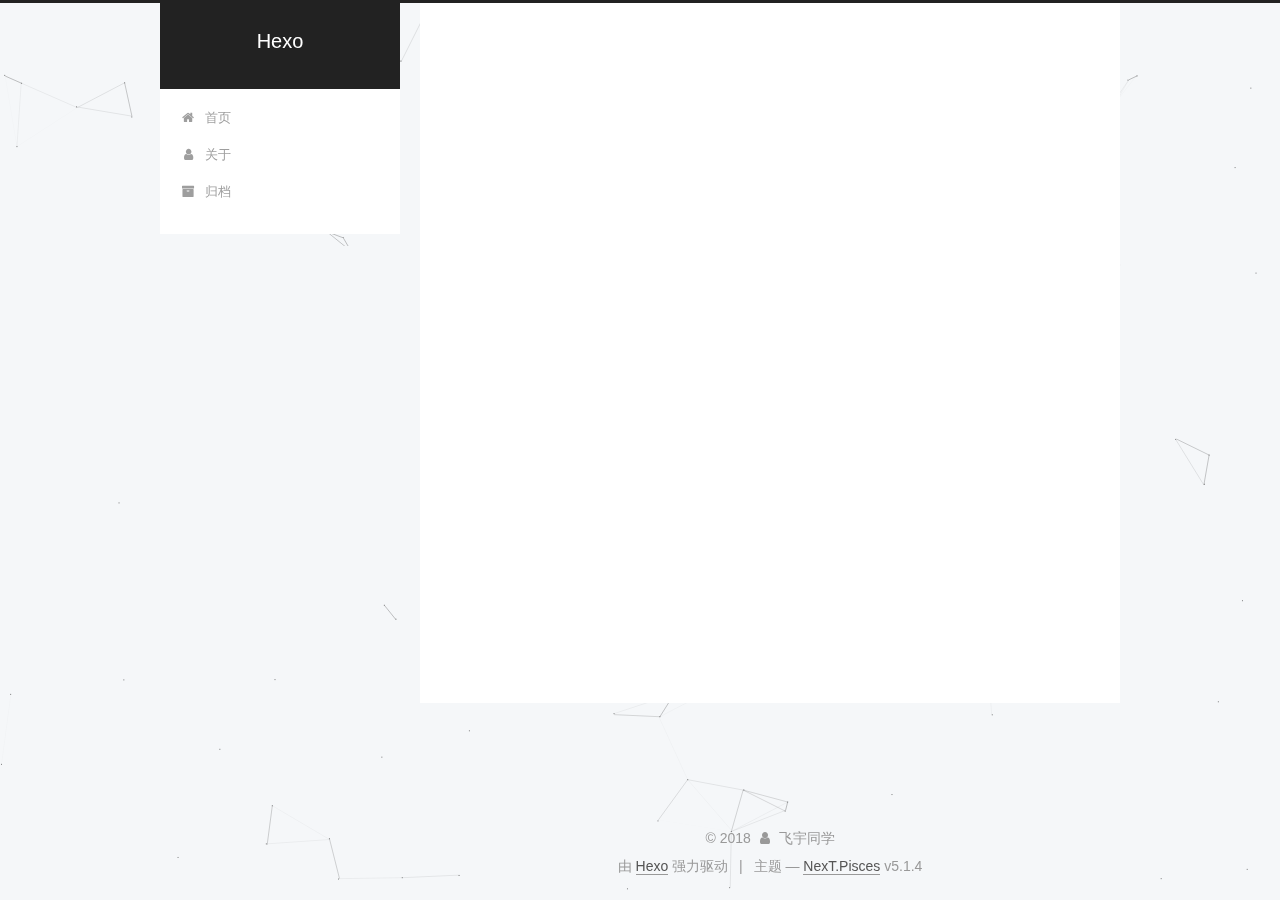
==== about/index.html @ 3fae0a6a "Site updated: 2018-05-12 20:22:41" ====
<!DOCTYPE html>



  


<html class="theme-next pisces use-motion" lang="zh-Hans">
<head>
  <meta charset="UTF-8"/>
<meta http-equiv="X-UA-Compatible" content="IE=edge" />
<meta name="viewport" content="width=device-width, initial-scale=1, maximum-scale=1"/>
<meta name="theme-color" content="#222">









<meta http-equiv="Cache-Control" content="no-transform" />
<meta http-equiv="Cache-Control" content="no-siteapp" />
















  
  
  <link href="/lib/fancybox/source/jquery.fancybox.css?v=2.1.5" rel="stylesheet" type="text/css" />







<link href="/lib/font-awesome/css/font-awesome.min.css?v=4.6.2" rel="stylesheet" type="text/css" />

<link href="/css/main.css?v=5.1.4" rel="stylesheet" type="text/css" />


  <link rel="apple-touch-icon" sizes="180x180" href="/images/apple-touch-icon-next.png?v=5.1.4">


  <link rel="icon" type="image/png" sizes="32x32" href="/images/favicon-32x32-next.png?v=5.1.4">


  <link rel="icon" type="image/png" sizes="16x16" href="/images/favicon-16x16-next.png?v=5.1.4">


  <link rel="mask-icon" href="/images/logo.svg?v=5.1.4" color="#222">





  <meta name="keywords" content="Hexo, NexT" />










<meta name="description" content="##About this place is where FeiYu writes stuffs">
<meta property="og:type" content="website">
<meta property="og:title" content="about">
<meta property="og:url" content="http://yoursite.com/about/index.html">
<meta property="og:site_name" content="Hexo">
<meta property="og:description" content="##About this place is where FeiYu writes stuffs">
<meta property="og:locale" content="zh-Hans">
<meta property="og:updated_time" content="2018-05-12T12:16:21.886Z">
<meta name="twitter:card" content="summary">
<meta name="twitter:title" content="about">
<meta name="twitter:description" content="##About this place is where FeiYu writes stuffs">



<script type="text/javascript" id="hexo.configurations">
  var NexT = window.NexT || {};
  var CONFIG = {
    root: '/',
    scheme: 'Pisces',
    version: '5.1.4',
    sidebar: {"position":"left","display":"post","offset":12,"b2t":false,"scrollpercent":false,"onmobile":false},
    fancybox: true,
    tabs: true,
    motion: {"enable":true,"async":false,"transition":{"post_block":"fadeIn","post_header":"slideDownIn","post_body":"slideDownIn","coll_header":"slideLeftIn","sidebar":"slideUpIn"}},
    duoshuo: {
      userId: '0',
      author: '博主'
    },
    algolia: {
      applicationID: '',
      apiKey: '',
      indexName: '',
      hits: {"per_page":10},
      labels: {"input_placeholder":"Search for Posts","hits_empty":"We didn't find any results for the search: ${query}","hits_stats":"${hits} results found in ${time} ms"}
    }
  };
</script>



  <link rel="canonical" href="http://yoursite.com/about/"/>





  <title>about | Hexo</title>
  








</head>

<body itemscope itemtype="http://schema.org/WebPage" lang="zh-Hans">

  
  
    
  

  <div class="container sidebar-position-left page-post-detail">
    <div class="headband"></div>

    <header id="header" class="header" itemscope itemtype="http://schema.org/WPHeader">
      <div class="header-inner"><div class="site-brand-wrapper">
  <div class="site-meta ">
    

    <div class="custom-logo-site-title">
      <a href="/"  class="brand" rel="start">
        <span class="logo-line-before"><i></i></span>
        <span class="site-title">Hexo</span>
        <span class="logo-line-after"><i></i></span>
      </a>
    </div>
      
        <p class="site-subtitle"></p>
      
  </div>

  <div class="site-nav-toggle">
    <button>
      <span class="btn-bar"></span>
      <span class="btn-bar"></span>
      <span class="btn-bar"></span>
    </button>
  </div>
</div>

<nav class="site-nav">
  

  
    <ul id="menu" class="menu">
      
        
        <li class="menu-item menu-item-home">
          <a href="/" rel="section">
            
              <i class="menu-item-icon fa fa-fw fa-home"></i> <br />
            
            首页
          </a>
        </li>
      
        
        <li class="menu-item menu-item-about">
          <a href="/about/" rel="section">
            
              <i class="menu-item-icon fa fa-fw fa-user"></i> <br />
            
            关于
          </a>
        </li>
      
        
        <li class="menu-item menu-item-archives">
          <a href="/archives/" rel="section">
            
              <i class="menu-item-icon fa fa-fw fa-archive"></i> <br />
            
            归档
          </a>
        </li>
      

      
    </ul>
  

  
</nav>



 </div>
    </header>

    <main id="main" class="main">
      <div class="main-inner">
        <div class="content-wrap">
          <div id="content" class="content">
            

  <div id="posts" class="posts-expand">
    
    
    
    <div class="post-block page">
      <header class="post-header">

	<h1 class="post-title" itemprop="name headline">about</h1>



</header>

      
      
      
      <div class="post-body">
        
        
          <p>##About</p>
<p>this place is where FeiYu writes stuffs</p>

        
      </div>
      
      
      
    </div>
    
    
    
  </div>


          </div>
          


          

  



        </div>
        
          
  
  <div class="sidebar-toggle">
    <div class="sidebar-toggle-line-wrap">
      <span class="sidebar-toggle-line sidebar-toggle-line-first"></span>
      <span class="sidebar-toggle-line sidebar-toggle-line-middle"></span>
      <span class="sidebar-toggle-line sidebar-toggle-line-last"></span>
    </div>
  </div>

  <aside id="sidebar" class="sidebar">
    
    <div class="sidebar-inner">

      

      

      <section class="site-overview-wrap sidebar-panel sidebar-panel-active">
        <div class="site-overview">
          <div class="site-author motion-element" itemprop="author" itemscope itemtype="http://schema.org/Person">
            
              <img class="site-author-image" itemprop="image"
                src="/images/smart.png"
                alt="飞宇同学" />
            
              <p class="site-author-name" itemprop="name">飞宇同学</p>
              <p class="site-description motion-element" itemprop="description">Never Give Up</p>
          </div>

          <nav class="site-state motion-element">

            
              <div class="site-state-item site-state-posts">
              
                <a href="/archives/">
              
                  <span class="site-state-item-count">2</span>
                  <span class="site-state-item-name">日志</span>
                </a>
              </div>
            

            

            

          </nav>

          

          

          
          

          
          

          

        </div>
      </section>

      

      

    </div>
  </aside>


        
      </div>
    </main>

    <footer id="footer" class="footer">
      <div class="footer-inner">
        <div class="copyright">&copy; <span itemprop="copyrightYear">2018</span>
  <span class="with-love">
    <i class="fa fa-user"></i>
  </span>
  <span class="author" itemprop="copyrightHolder">飞宇同学</span>

  
</div>


  <div class="powered-by">由 <a class="theme-link" target="_blank" href="https://hexo.io">Hexo</a> 强力驱动</div>



  <span class="post-meta-divider">|</span>



  <div class="theme-info">主题 &mdash; <a class="theme-link" target="_blank" href="https://github.com/iissnan/hexo-theme-next">NexT.Pisces</a> v5.1.4</div>




        







        
      </div>
    </footer>

    
      <div class="back-to-top">
        <i class="fa fa-arrow-up"></i>
        
      </div>
    

    

  </div>

  

<script type="text/javascript">
  if (Object.prototype.toString.call(window.Promise) !== '[object Function]') {
    window.Promise = null;
  }
</script>









  


  











  
  
    <script type="text/javascript" src="/lib/jquery/index.js?v=2.1.3"></script>
  

  
  
    <script type="text/javascript" src="/lib/fastclick/lib/fastclick.min.js?v=1.0.6"></script>
  

  
  
    <script type="text/javascript" src="/lib/jquery_lazyload/jquery.lazyload.js?v=1.9.7"></script>
  

  
  
    <script type="text/javascript" src="/lib/velocity/velocity.min.js?v=1.2.1"></script>
  

  
  
    <script type="text/javascript" src="/lib/velocity/velocity.ui.min.js?v=1.2.1"></script>
  

  
  
    <script type="text/javascript" src="/lib/fancybox/source/jquery.fancybox.pack.js?v=2.1.5"></script>
  

  
  
    <script type="text/javascript" src="/lib/canvas-nest/canvas-nest.min.js"></script>
  


  


  <script type="text/javascript" src="/js/src/utils.js?v=5.1.4"></script>

  <script type="text/javascript" src="/js/src/motion.js?v=5.1.4"></script>



  
  


  <script type="text/javascript" src="/js/src/affix.js?v=5.1.4"></script>

  <script type="text/javascript" src="/js/src/schemes/pisces.js?v=5.1.4"></script>



  
  <script type="text/javascript" src="/js/src/scrollspy.js?v=5.1.4"></script>
<script type="text/javascript" src="/js/src/post-details.js?v=5.1.4"></script>



  


  <script type="text/javascript" src="/js/src/bootstrap.js?v=5.1.4"></script>



  


  




	





  





  












  





  

  

  

  
  

  

  

  

</body>
</html>
---- css/main.css ----
/* normalize.css v3.0.2 | MIT License | git.io/normalize */
html {
  font-family: sans-serif; /* 1 */
  -ms-text-size-adjust: 100%; /* 2 */
  -webkit-text-size-adjust: 100%; /* 2 */
}
body {
  margin: 0;
}
article,
aside,
details,
figcaption,
figure,
footer,
header,
hgroup,
main,
menu,
nav,
section,
summary {
  display: block;
}
audio,
canvas,
progress,
video {
  display: inline-block; /* 1 */
  vertical-align: baseline; /* 2 */
}
audio:not([controls]) {
  display: none;
  height: 0;
}
[hidden],
template {
  display: none;
}
a {
  background-color: transparent;
}
a:active,
a:hover {
  outline: 0;
}
abbr[title] {
  border-bottom: 1px dotted;
}
b,
strong {
  font-weight: bold;
}
dfn {
  font-style: italic;
}
h1 {
  font-size: 2em;
  margin: 0.67em 0;
}
mark {
  background: #ff0;
  color: #000;
}
small {
  font-size: 80%;
}
sub,
sup {
  font-size: 75%;
  line-height: 0;
  position: relative;
  vertical-align: baseline;
}
sup {
  top: -0.5em;
}
sub {
  bottom: -0.25em;
}
img {
  border: 0;
}
svg:not(:root) {
  overflow: hidden;
}
figure {
  margin: 1em 40px;
}
hr {
  -moz-box-sizing: content-box;
  box-sizing: content-box;
  height: 0;
}
pre {
  overflow: auto;
}
code,
kbd,
pre,
samp {
  font-family: monospace, monospace;
  font-size: 1em;
}
button,
input,
optgroup,
select,
textarea {
  color: inherit; /* 1 */
  font: inherit; /* 2 */
  margin: 0; /* 3 */
}
button {
  overflow: visible;
}
button,
select {
  text-transform: none;
}
button,
html input[type="button"],
input[type="reset"],
input[type="submit"] {
  -webkit-appearance: button; /* 2 */
  cursor: pointer; /* 3 */
}
button[disabled],
html input[disabled] {
  cursor: default;
}
button::-moz-focus-inner,
input::-moz-focus-inner {
  border: 0;
  padding: 0;
}
input {
  line-height: normal;
}
input[type="checkbox"],
input[type="radio"] {
  box-sizing: border-box; /* 1 */
  padding: 0; /* 2 */
}
input[type="number"]::-webkit-inner-spin-button,
input[type="number"]::-webkit-outer-spin-button {
  height: auto;
}
input[type="search"] {
  -webkit-appearance: textfield; /* 1 */
  -moz-box-sizing: content-box;
  -webkit-box-sizing: content-box; /* 2 */
  box-sizing: content-box;
}
input[type="search"]::-webkit-search-cancel-button,
input[type="search"]::-webkit-search-decoration {
  -webkit-appearance: none;
}
fieldset {
  border: 1px solid #c0c0c0;
  margin: 0 2px;
  padding: 0.35em 0.625em 0.75em;
}
legend {
  border: 0; /* 1 */
  padding: 0; /* 2 */
}
textarea {
  overflow: auto;
}
optgroup {
  font-weight: bold;
}
table {
  border-collapse: collapse;
  border-spacing: 0;
}
td,
th {
  padding: 0;
}
::selection {
  background: #262a30;
  color: #fff;
}
body {
  position: relative;
  font-family: 'Lato', "PingFang SC", "Microsoft YaHei", sans-serif;
  font-size: 14px;
  line-height: 2;
  color: #555;
  background: #f5f7f9;
}
@media (max-width: 767px) {
  body {
    padding-right: 0 !important;
  }
}
@media (min-width: 768px) and (max-width: 991px) {
  body {
    padding-right: 0 !important;
  }
}
@media (min-width: 1600px) {
  body {
    font-size: 16px;
  }
}
h1,
h2,
h3,
h4,
h5,
h6 {
  margin: 0;
  padding: 0;
  font-weight: bold;
  line-height: 1.5;
  font-family: 'Lato', "PingFang SC", "Microsoft YaHei", sans-serif;
}
h2,
h3,
h4,
h5,
h6 {
  margin: 20px 0 15px;
}
h1 {
  font-size: 22px;
}
@media (max-width: 767px) {
  h1 {
    font-size: 18px;
  }
}
h2 {
  font-size: 20px;
}
@media (max-width: 767px) {
  h2 {
    font-size: 16px;
  }
}
h3 {
  font-size: 18px;
}
@media (max-width: 767px) {
  h3 {
    font-size: 14px;
  }
}
h4 {
  font-size: 16px;
}
@media (max-width: 767px) {
  h4 {
    font-size: 12px;
  }
}
h5 {
  font-size: 14px;
}
@media (max-width: 767px) {
  h5 {
    font-size: 10px;
  }
}
h6 {
  font-size: 12px;
}
@media (max-width: 767px) {
  h6 {
    font-size: 8px;
  }
}
p {
  margin: 0 0 20px 0;
}
a {
  color: #555;
  text-decoration: none;
  outline: none;
  border-bottom: 1px solid #999;
  word-wrap: break-word;
}
a:hover {
  color: #222;
  border-bottom-color: #222;
}
blockquote {
  margin: 0;
  padding: 0;
}
img {
  display: block;
  margin: auto;
  max-width: 100%;
  height: auto;
}
hr {
  margin: 40px 0;
  height: 3px;
  border: none;
  background-color: #ddd;
  background-image: repeating-linear-gradient(-45deg, #fff, #fff 4px, transparent 4px, transparent 8px);
}
blockquote {
  padding: 0 15px;
  color: #666;
  border-left: 4px solid #ddd;
}
blockquote cite::before {
  content: "-";
  padding: 0 5px;
}
dt {
  font-weight: 700;
}
dd {
  margin: 0;
  padding: 0;
}
kbd {
  border: 1px solid #ccc;
  border-radius: 0.2em;
  box-shadow: 0.1em 0.1em 0.2em rgba(0,0,0,0.1);
  background-color: #f9f9f9;
  font-family: inherit;
  background-image: -webkit-linear-gradient(top, #eee, #fff, #eee);
  padding: 0.1em 0.3em;
  white-space: nowrap;
}
.text-left {
  text-align: left;
}
.text-center {
  text-align: center;
}
.text-right {
  text-align: right;
}
.text-justify {
  text-align: justify;
}
.text-nowrap {
  white-space: nowrap;
}
.text-lowercase {
  text-transform: lowercase;
}
.text-uppercase {
  text-transform: uppercase;
}
.text-capitalize {
  text-transform: capitalize;
}
.center-block {
  display: block;
  margin-left: auto;
  margin-right: auto;
}
.clearfix:before,
.clearfix:after {
  content: " ";
  display: table;
}
.clearfix:after {
  clear: both;
}
.pullquote {
  width: 45%;
}
.pullquote.left {
  float: left;
  margin-left: 5px;
  margin-right: 10px;
}
.pullquote.right {
  float: right;
  margin-left: 10px;
  margin-right: 5px;
}
.affix.affix.affix {
  position: fixed;
}
.translation {
  margin-top: -20px;
  font-size: 14px;
  color: #999;
}
.scrollbar-measure {
  width: 100px;
  height: 100px;
  overflow: scroll;
  position: absolute;
  top: -9999px;
}
.use-motion .motion-element {
  opacity: 0;
}
table {
  margin: 20px 0;
  width: 100%;
  border-collapse: collapse;
  border-spacing: 0;
  border: 1px solid #ddd;
  font-size: 14px;
  table-layout: fixed;
  word-wrap: break-all;
}
table>tbody>tr:nth-of-type(odd) {
  background-color: #f9f9f9;
}
table>tbody>tr:hover {
  background-color: #f5f5f5;
}
caption,
th,
td {
  padding: 8px;
  text-align: left;
  vertical-align: middle;
  font-weight: normal;
}
th,
td {
  border-bottom: 3px solid #ddd;
  border-right: 1px solid #eee;
}
th {
  padding-bottom: 10px;
  font-weight: 700;
}
td {
  border-bottom-width: 1px;
}
html,
body {
  height: 100%;
}
.container {
  position: relative;
  min-height: 100%;
}
.header-inner {
  margin: 0 auto;
  padding: 100px 0 70px;
  width: 700px;
}
@media (min-width: 1600px) {
  .container .header-inner {
    width: 900px;
  }
}
.main {
  padding-bottom: 150px;
}
.main-inner {
  margin: 0 auto;
  width: 700px;
}
@media (min-width: 1600px) {
  .container .main-inner {
    width: 900px;
  }
}
.footer {
  position: absolute;
  left: 0;
  bottom: 0;
  width: 100%;
  min-height: 50px;
}
.footer-inner {
  box-sizing: border-box;
  margin: 20px auto;
  width: 700px;
}
@media (min-width: 1600px) {
  .container .footer-inner {
    width: 900px;
  }
}
pre,
.highlight {
  overflow: auto;
  margin: 20px 0;
  padding: 0;
  font-size: 13px;
  color: #4d4d4c;
  background: #f7f7f7;
  line-height: 1.6;
}
pre,
code {
  font-family: consolas, Menlo, "PingFang SC", "Microsoft YaHei", monospace;
}
code {
  padding: 2px 4px;
  word-wrap: break-word;
  color: #555;
  background: #eee;
  border-radius: 3px;
  font-size: 13px;
}
pre {
  padding: 10px;
}
pre code {
  padding: 0;
  color: #4d4d4c;
  background: none;
  text-shadow: none;
}
.highlight {
  border-radius: 1px;
}
.highlight pre {
  border: none;
  margin: 0;
  padding: 10px 0;
}
.highlight table {
  margin: 0;
  width: auto;
  border: none;
}
.highlight td {
  border: none;
  padding: 0;
}
.highlight figcaption {
  font-size: 1em;
  color: #4d4d4c;
  line-height: 1em;
  margin-bottom: 1em;
}
.highlight figcaption:before,
.highlight figcaption:after {
  content: " ";
  display: table;
}
.highlight figcaption:after {
  clear: both;
}
.highlight figcaption a {
  float: right;
  color: #4d4d4c;
}
.highlight figcaption a:hover {
  border-bottom-color: #4d4d4c;
}
.highlight .gutter pre {
  padding-left: 10px;
  padding-right: 10px;
  color: #869194;
  text-align: right;
  background-color: #eff2f3;
}
.highlight .code pre {
  width: 100%;
  padding-left: 10px;
  padding-right: 10px;
  background-color: #f7f7f7;
}
.highlight .line {
  height: 20px;
}
.gutter {
  -webkit-user-select: none;
  -moz-user-select: none;
  -ms-user-select: none;
  user-select: none;
}
.gist table {
  width: auto;
}
.gist table td {
  border: none;
}
pre .deletion {
  background: #fdd;
}
pre .addition {
  background: #dfd;
}
pre .meta {
  color: #8959a8;
}
pre .comment {
  color: #8e908c;
}
pre .variable,
pre .attribute,
pre .tag,
pre .regexp,
pre .ruby .constant,
pre .xml .tag .title,
pre .xml .pi,
pre .xml .doctype,
pre .html .doctype,
pre .css .id,
pre .css .class,
pre .css .pseudo {
  color: #c82829;
}
pre .number,
pre .preprocessor,
pre .built_in,
pre .literal,
pre .params,
pre .constant,
pre .command {
  color: #f5871f;
}
pre .ruby .class .title,
pre .css .rules .attribute,
pre .string,
pre .value,
pre .inheritance,
pre .header,
pre .ruby .symbol,
pre .xml .cdata,
pre .special,
pre .number,
pre .formula {
  color: #718c00;
}
pre .title,
pre .css .hexcolor {
  color: #3e999f;
}
pre .function,
pre .python .decorator,
pre .python .title,
pre .ruby .function .title,
pre .ruby .title .keyword,
pre .perl .sub,
pre .javascript .title,
pre .coffeescript .title {
  color: #4271ae;
}
pre .keyword,
pre .javascript .function {
  color: #8959a8;
}
.full-image.full-image.full-image.full-image {
  border: none;
  max-width: 100%;
  width: auto;
  margin: 20px auto 25px;
}
@media (min-width: 992px) {
  .full-image.full-image.full-image.full-image {
    max-width: none;
    width: 118%;
    margin: 0 -9%;
  }
}
.blockquote-center,
.page-home .post-type-quote blockquote,
.page-post-detail .post-type-quote blockquote {
  position: relative;
  margin: 40px 0;
  padding: 0;
  border-left: none;
  text-align: center;
}
.blockquote-center::before,
.page-home .post-type-quote blockquote::before,
.page-post-detail .post-type-quote blockquote::before,
.blockquote-center::after,
.page-home .post-type-quote blockquote::after,
.page-post-detail .post-type-quote blockquote::after {
  position: absolute;
  content: ' ';
  display: block;
  width: 100%;
  height: 24px;
  opacity: 0.2;
  background-repeat: no-repeat;
  background-position: 0 -6px;
  background-size: 22px 22px;
}
.blockquote-center::before,
.page-home .post-type-quote blockquote::before,
.page-post-detail .post-type-quote blockquote::before {
  top: -20px;
  background-image: url("../images/quote-l.svg");
  border-top: 1px solid #ccc;
}
.blockquote-center::after,
.page-home .post-type-quote blockquote::after,
.page-post-detail .post-type-quote blockquote::after {
  bottom: -20px;
  background-image: url("../images/quote-r.svg");
  border-bottom: 1px solid #ccc;
  background-position: 100% 8px;
}
.blockquote-center p,
.page-home .post-type-quote blockquote p,
.page-post-detail .post-type-quote blockquote p,
.blockquote-center div,
.page-home .post-type-quote blockquote div,
.page-post-detail .post-type-quote blockquote div {
  text-align: center;
}
.post .post-body .group-picture img {
  box-sizing: border-box;
  padding: 0 3px;
  border: none;
}
.post .group-picture-row {
  overflow: hidden;
  margin-top: 6px;
}
.post .group-picture-row:first-child {
  margin-top: 0;
}
.post .group-picture-column {
  float: left;
}
.page-post-detail .post-body .group-picture-column {
  float: none;
  margin-top: 10px;
  width: auto !important;
}
.page-post-detail .post-body .group-picture-column img {
  margin: 0 auto;
}
.page-archive .group-picture-container {
  overflow: hidden;
}
.page-archive .group-picture-row {
  float: left;
}
.page-archive .group-picture-row:first-child {
  margin-top: 6px;
}
.page-archive .group-picture-column {
  max-width: 150px;
  max-height: 150px;
}
.post-body .note {
  position: relative;
  padding: 15px;
  margin-bottom: 20px;
  border: 1px solid #eee;
  border-left-width: 5px;
  border-radius: 3px;
}
.post-body .note h2,
.post-body .note h3,
.post-body .note h4,
.post-body .note h5,
.post-body .note h6 {
  margin-top: 0;
  margin-bottom: 0;
  border-bottom: initial;
  padding-top: 0 !important;
}
.post-body .note p:first-child,
.post-body .note ul:first-child,
.post-body .note ol:first-child,
.post-body .note table:first-child,
.post-body .note pre:first-child,
.post-body .note blockquote:first-child {
  margin-top: 0;
}
.post-body .note p:last-child,
.post-body .note ul:last-child,
.post-body .note ol:last-child,
.post-body .note table:last-child,
.post-body .note pre:last-child,
.post-body .note blockquote:last-child {
  margin-bottom: 0;
}
.post-body .note.default {
  border-left-color: #777;
}
.post-body .note.default h2,
.post-body .note.default h3,
.post-body .note.default h4,
.post-body .note.default h5,
.post-body .note.default h6 {
  color: #777;
}
.post-body .note.primary {
  border-left-color: #6f42c1;
}
.post-body .note.primary h2,
.post-body .note.primary h3,
.post-body .note.primary h4,
.post-body .note.primary h5,
.post-body .note.primary h6 {
  color: #6f42c1;
}
.post-body .note.info {
  border-left-color: #428bca;
}
.post-body .note.info h2,
.post-body .note.info h3,
.post-body .note.info h4,
.post-body .note.info h5,
.post-body .note.info h6 {
  color: #428bca;
}
.post-body .note.success {
  border-left-color: #5cb85c;
}
.post-body .note.success h2,
.post-body .note.success h3,
.post-body .note.success h4,
.post-body .note.success h5,
.post-body .note.success h6 {
  color: #5cb85c;
}
.post-body .note.warning {
  border-left-color: #f0ad4e;
}
.post-body .note.warning h2,
.post-body .note.warning h3,
.post-body .note.warning h4,
.post-body .note.warning h5,
.post-body .note.warning h6 {
  color: #f0ad4e;
}
.post-body .note.danger {
  border-left-color: #d9534f;
}
.post-body .note.danger h2,
.post-body .note.danger h3,
.post-body .note.danger h4,
.post-body .note.danger h5,
.post-body .note.danger h6 {
  color: #d9534f;
}
.post-body .label {
  display: inline;
  padding: 0 2px;
  white-space: nowrap;
}
.post-body .label.default {
  background-color: #f0f0f0;
}
.post-body .label.primary {
  background-color: #efe6f7;
}
.post-body .label.info {
  background-color: #e5f2f8;
}
.post-body .label.success {
  background-color: #e7f4e9;
}
.post-body .label.warning {
  background-color: #fcf6e1;
}
.post-body .label.danger {
  background-color: #fae8eb;
}
.post-body .tabs {
  position: relative;
  display: block;
  margin-bottom: 20px;
  padding-top: 10px;
}
.post-body .tabs ul.nav-tabs {
  margin: 0;
  padding: 0;
  display: flex;
  margin-bottom: -1px;
}
@media (max-width: 413px) {
  .post-body .tabs ul.nav-tabs {
    display: block;
    margin-bottom: 5px;
  }
}
.post-body .tabs ul.nav-tabs li.tab {
  list-style-type: none !important;
  margin: 0 0.25em 0 0;
  border-top: 3px solid transparent;
  border-left: 1px solid transparent;
  border-right: 1px solid transparent;
}
@media (max-width: 413px) {
  .post-body .tabs ul.nav-tabs li.tab {
    margin: initial;
    border-top: 1px solid transparent;
    border-left: 3px solid transparent;
    border-right: 1px solid transparent;
    border-bottom: 1px solid transparent;
  }
}
.post-body .tabs ul.nav-tabs li.tab a {
  outline: 0;
  border-bottom: initial;
  display: block;
  line-height: 1.8em;
  padding: 0.25em 0.75em;
  transition-duration: 0.2s;
  transition-timing-function: ease-out;
  transition-delay: 0s;
}
.post-body .tabs ul.nav-tabs li.tab a i {
  width: 1.285714285714286em;
}
.post-body .tabs ul.nav-tabs li.tab.active {
  border-top: 3px solid #fc6423;
  border-left: 1px solid #ddd;
  border-right: 1px solid #ddd;
  background-color: #fff;
}
@media (max-width: 413px) {
  .post-body .tabs ul.nav-tabs li.tab.active {
    border-top: 1px solid #ddd;
    border-left: 3px solid #fc6423;
    border-right: 1px solid #ddd;
    border-bottom: 1px solid #ddd;
  }
}
.post-body .tabs ul.nav-tabs li.tab.active a {
  cursor: default;
  color: #555;
}
.post-body .tabs .tab-content {
  background-color: #fff;
}
.post-body .tabs .tab-content .tab-pane {
  border: 1px solid #ddd;
  padding: 20px 20px 0 20px;
}
.post-body .tabs .tab-content .tab-pane:not(.active) {
  display: none !important;
}
.post-body .tabs .tab-content .tab-pane.active {
  display: block !important;
}
.btn {
  display: inline-block;
  padding: 0 20px;
  font-size: 14px;
  color: #555;
  background: #fff;
  border: 2px solid #555;
  text-decoration: none;
  border-radius: 2px;
  transition-property: background-color;
  transition-duration: 0.2s;
  transition-timing-function: ease-in-out;
  transition-delay: 0s;
  line-height: 2;
}
.btn:hover {
  border-color: #222;
  color: #fff;
  background: #222;
}
.btn +.btn {
  margin: 0 0 8px 8px;
}
.btn .fa-fw {
  width: 1.285714285714286em;
  text-align: left;
}
.btn-bar {
  display: block;
  width: 22px;
  height: 2px;
  background: #555;
  border-radius: 1px;
}
.btn-bar+.btn-bar {
  margin-top: 4px;
}
.pagination {
  margin: 120px 0 40px;
  text-align: center;
  border-top: 1px solid #eee;
}
.page-number-basic,
.pagination .prev,
.pagination .next,
.pagination .page-number,
.pagination .space {
  display: inline-block;
  position: relative;
  top: -1px;
  margin: 0 10px;
  padding: 0 11px;
}
@media (max-width: 767px) {
  .page-number-basic,
  .pagination .prev,
  .pagination .next,
  .pagination .page-number,
  .pagination .space {
    margin: 0 5px;
  }
}
.pagination .prev,
.pagination .next,
.pagination .page-number {
  border-bottom: 0;
  border-top: 1px solid #eee;
  transition-property: border-color;
  transition-duration: 0.2s;
  transition-timing-function: ease-in-out;
  transition-delay: 0s;
}
.pagination .prev:hover,
.pagination .next:hover,
.pagination .page-number:hover {
  border-top-color: #222;
}
.pagination .space {
  padding: 0;
  margin: 0;
}
.pagination .prev {
  margin-left: 0;
}
.pagination .next {
  margin-right: 0;
}
.pagination .page-number.current {
  color: #fff;
  background: #ccc;
  border-top-color: #ccc;
}
@media (max-width: 767px) {
  .pagination {
    border-top: none;
  }
  .pagination .prev,
  .pagination .next,
  .pagination .page-number {
    margin-bottom: 10px;
    border-top: 0;
    border-bottom: 1px solid #eee;
    padding: 0 10px;
  }
  .pagination .prev:hover,
  .pagination .next:hover,
  .pagination .page-number:hover {
    border-bottom-color: #222;
  }
}
.comments {
  margin: 60px 20px 0;
}
.tag-cloud {
  text-align: center;
}
.tag-cloud a {
  display: inline-block;
  margin: 10px;
}
.back-to-top {
  box-sizing: border-box;
  position: fixed;
  bottom: -100px;
  right: 30px;
  z-index: 1050;
  padding: 0 6px;
  width: 24px;
  background: #222;
  font-size: 12px;
  opacity: 0.6;
  color: #fff;
  cursor: pointer;
  text-align: center;
  -webkit-transform: translateZ(0);
  transition-property: bottom;
  transition-duration: 0.2s;
  transition-timing-function: ease-in-out;
  transition-delay: 0s;
}
@media (min-width: 768px) and (max-width: 991px) {
  .back-to-top {
    display: none !important;
  }
}
@media (max-width: 767px) {
  .back-to-top {
    display: none !important;
  }
}
.back-to-top.back-to-top-on {
  bottom: 30px;
}
.header {
  background: transparent;
}
.header-inner {
  position: relative;
}
.headband {
  height: 3px;
  background: #222;
}
.site-meta {
  margin: 0;
  text-align: center;
}
@media (max-width: 767px) {
  .site-meta {
    text-align: center;
  }
}
.brand {
  position: relative;
  display: inline-block;
  padding: 0 40px;
  color: #fff;
  background: #222;
  border-bottom: none;
}
.brand:hover {
  color: #fff;
}
.logo {
  display: inline-block;
  margin-right: 5px;
  line-height: 36px;
  vertical-align: top;
}
.site-title {
  display: inline-block;
  vertical-align: top;
  line-height: 36px;
  font-size: 20px;
  font-weight: normal;
  font-family: 'Lato', "PingFang SC", "Microsoft YaHei", sans-serif;
}
.site-subtitle {
  margin-top: 10px;
  font-size: 13px;
  color: #ddd;
}
.use-motion .brand {
  opacity: 0;
}
.use-motion .logo,
.use-motion .site-title,
.use-motion .site-subtitle {
  opacity: 0;
  position: relative;
  top: -10px;
}
.site-nav-toggle {
  display: none;
  position: absolute;
  top: 10px;
  left: 10px;
}
@media (max-width: 767px) {
  .site-nav-toggle {
    display: block;
  }
}
.site-nav-toggle button {
  margin-top: 2px;
  padding: 9px 10px;
  background: transparent;
  border: none;
}
@media (max-width: 767px) {
  .site-nav {
    display: none;
    margin: 0 -10px;
    padding: 0 10px;
    clear: both;
    border-top: 1px solid #ddd;
  }
}
@media (min-width: 768px) and (max-width: 991px) {
  .site-nav {
    display: block !important;
  }
}
@media (min-width: 992px) {
  .site-nav {
    display: block !important;
  }
}
.menu {
  margin-top: 20px;
  padding-left: 0;
  text-align: center;
}
.menu .menu-item {
  display: inline-block;
  margin: 0 10px;
  list-style: none;
}
@media screen and (max-width: 767px) {
  .menu .menu-item {
    margin-top: 10px;
  }
}
.menu .menu-item a {
  display: block;
  font-size: 13px;
  line-height: inherit;
  border-bottom: 1px solid transparent;
  transition-property: border-color;
  transition-duration: 0.2s;
  transition-timing-function: ease-in-out;
  transition-delay: 0s;
}
.menu .menu-item a:hover,
.menu-item-active a {
  border-bottom-color: #222;
}
.menu .menu-item .fa {
  margin-right: 5px;
}
.use-motion .menu-item {
  opacity: 0;
}
.post-body {
  font-family: 'Lato', "PingFang SC", "Microsoft YaHei", sans-serif;
}
@media (max-width: 767px) {
  .post-body {
    word-break: break-word;
  }
}
.post-body .fancybox img {
  display: block !important;
  margin: 0 auto;
  cursor: pointer;
  cursor: zoom-in;
  cursor: -webkit-zoom-in;
}
.post-body .image-caption,
.post-body .figure .caption {
  margin: -20px auto 15px;
  text-align: center;
  font-size: 14px;
  color: #999;
  font-weight: bold;
  line-height: 1;
}
.post-sticky-flag {
  display: inline-block;
  font-size: 16px;
  -ms-transform: rotate(30deg);
  -webkit-transform: rotate(30deg);
  -moz-transform: rotate(30deg);
  -ms-transform: rotate(30deg);
  -o-transform: rotate(30deg);
  transform: rotate(30deg);
}
.use-motion .post-block,
.use-motion .pagination,
.use-motion .comments {
  opacity: 0;
}
.use-motion .post-header {
  opacity: 0;
}
.use-motion .post-body {
  opacity: 0;
}
.use-motion .collection-title {
  opacity: 0;
}
.posts-expand {
  padding-top: 40px;
}
@media (max-width: 767px) {
  .posts-expand {
    margin: 0 20px;
  }
  .post-body pre .gutter pre {
    padding-right: 10px;
  }
  .post-body .highlight {
    margin-left: 0px;
    margin-right: 0px;
    padding: 0;
  }
  .post-body .highlight .gutter pre {
    padding-right: 10px;
  }
}
@media (min-width: 992px) {
  .posts-expand .post-body {
    text-align: justify;
  }
}
.posts-expand .post-body h2,
.posts-expand .post-body h3,
.posts-expand .post-body h4,
.posts-expand .post-body h5,
.posts-expand .post-body h6 {
  padding-top: 10px;
}
.posts-expand .post-body h2 .header-anchor,
.posts-expand .post-body h3 .header-anchor,
.posts-expand .post-body h4 .header-anchor,
.posts-expand .post-body h5 .header-anchor,
.posts-expand .post-body h6 .header-anchor {
  float: right;
  margin-left: 10px;
  color: #ccc;
  border-bottom-style: none;
  visibility: hidden;
}
.posts-expand .post-body h2 .header-anchor:hover,
.posts-expand .post-body h3 .header-anchor:hover,
.posts-expand .post-body h4 .header-anchor:hover,
.posts-expand .post-body h5 .header-anchor:hover,
.posts-expand .post-body h6 .header-anchor:hover {
  color: inherit;
}
.posts-expand .post-body h2:hover .header-anchor,
.posts-expand .post-body h3:hover .header-anchor,
.posts-expand .post-body h4:hover .header-anchor,
.posts-expand .post-body h5:hover .header-anchor,
.posts-expand .post-body h6:hover .header-anchor {
  visibility: visible;
}
.posts-expand .post-body ul li {
  list-style: circle;
}
.posts-expand .post-body img {
  box-sizing: border-box;
  margin: auto;
  padding: 3px;
  border: 1px solid #ddd;
}
.posts-expand .post-body .fancybox img {
  margin: 0 auto 25px;
}
@media (max-width: 767px) {
  .posts-collapse {
    margin: 0 20px;
  }
  .posts-collapse .post-title,
  .posts-collapse .post-meta {
    display: block;
    width: auto;
    text-align: left;
  }
}
.posts-collapse {
  position: relative;
  z-index: 1010;
  margin-left: 55px;
}
.posts-collapse::after {
  content: " ";
  position: absolute;
  top: 20px;
  left: 0;
  margin-left: -2px;
  width: 4px;
  height: 100%;
  background: #f5f5f5;
  z-index: -1;
}
@media (max-width: 767px) {
  .posts-collapse {
    margin: 0 20px;
  }
}
.posts-collapse .collection-title {
  position: relative;
  margin: 60px 0;
}
.posts-collapse .collection-title h1,
.posts-collapse .collection-title h2 {
  margin-left: 20px;
}
.posts-collapse .collection-title small {
  color: #bbb;
  margin-left: 5px;
}
.posts-collapse .collection-title::before {
  content: " ";
  position: absolute;
  left: 0;
  top: 50%;
  margin-left: -4px;
  margin-top: -4px;
  width: 8px;
  height: 8px;
  background: #bbb;
  border-radius: 50%;
}
.posts-collapse .post {
  margin: 30px 0;
}
.posts-collapse .post-header {
  position: relative;
  transition-duration: 0.2s;
  transition-timing-function: ease-in-out;
  transition-delay: 0s;
  transition-property: border;
  border-bottom: 1px dashed #ccc;
}
.posts-collapse .post-header::before {
  content: " ";
  position: absolute;
  left: 0;
  top: 12px;
  width: 6px;
  height: 6px;
  margin-left: -4px;
  background: #bbb;
  border-radius: 50%;
  border: 1px solid #fff;
  transition-duration: 0.2s;
  transition-timing-function: ease-in-out;
  transition-delay: 0s;
  transition-property: background;
}
.posts-collapse .post-header:hover {
  border-bottom-color: #666;
}
.posts-collapse .post-header:hover::before {
  background: #222;
}
.posts-collapse .post-meta {
  position: absolute;
  font-size: 12px;
  left: 20px;
  top: 5px;
}
.posts-collapse .post-comments-count {
  display: none;
}
.posts-collapse .post-title {
  margin-left: 60px;
  font-size: 16px;
  font-weight: normal;
  line-height: inherit;
}
.posts-collapse .post-title::after {
  margin-left: 3px;
  opacity: 0.6;
}
.posts-collapse .post-title a {
  color: #666;
  border-bottom: none;
}
.page-home .post-type-quote .post-header,
.page-post-detail .post-type-quote .post-header,
.page-home .post-type-quote .post-tags,
.page-post-detail .post-type-quote .post-tags {
  display: none;
}
.posts-expand .post-title {
  text-align: center;
  word-break: break-word;
  font-weight: 400;
}
.posts-expand .post-title-link {
  display: inline-block;
  position: relative;
  color: #555;
  border-bottom: none;
  line-height: 1.2;
  vertical-align: top;
}
.posts-expand .post-title-link::before {
  content: "";
  position: absolute;
  width: 100%;
  height: 2px;
  bottom: 0;
  left: 0;
  background-color: #000;
  visibility: hidden;
  -webkit-transform: scaleX(0);
  -moz-transform: scaleX(0);
  -ms-transform: scaleX(0);
  -o-transform: scaleX(0);
  transform: scaleX(0);
  transition-duration: 0.2s;
  transition-timing-function: ease-in-out;
  transition-delay: 0s;
}
.posts-expand .post-title-link:hover::before {
  visibility: visible;
  -webkit-transform: scaleX(1);
  -moz-transform: scaleX(1);
  -ms-transform: scaleX(1);
  -o-transform: scaleX(1);
  transform: scaleX(1);
}
.posts-expand .post-title-link .fa {
  font-size: 16px;
}
.posts-expand .post-meta {
  margin: 3px 0 60px 0;
  color: #999;
  font-family: 'Lato', "PingFang SC", "Microsoft YaHei", sans-serif;
  font-size: 12px;
  text-align: center;
}
.posts-expand .post-meta .post-category-list {
  display: inline-block;
  margin: 0;
  padding: 3px;
}
.posts-expand .post-meta .post-category-list-link {
  color: #999;
}
.posts-expand .post-meta .post-description {
  font-size: 14px;
  margin-top: 2px;
}
.post-meta-divider {
  margin: 0 0.5em;
}
.post-meta-item-icon {
  margin-right: 3px;
}
@media (min-width: 768px) and (max-width: 991px) {
  .post-meta-item-icon {
    display: inline-block;
  }
}
@media (max-width: 767px) {
  .post-meta-item-icon {
    display: inline-block;
  }
}
@media (min-width: 768px) and (max-width: 991px) {
  .post-meta-item-text {
    display: none;
  }
}
@media (max-width: 767px) {
  .post-meta-item-text {
    display: none;
  }
}
@media (max-width: 767px) {
  .posts-expand .post-comments-count {
    display: none;
  }
}
.post-button {
  margin-top: 40px;
}
.posts-expand .post-tags {
  margin-top: 40px;
  text-align: center;
}
.posts-expand .post-tags a {
  display: inline-block;
  margin-right: 10px;
  font-size: 13px;
}
.post-nav {
  display: table;
  margin-top: 15px;
  width: 100%;
  border-top: 1px solid #eee;
}
.post-nav-divider {
  display: table-cell;
  width: 10%;
}
.post-nav-item {
  display: table-cell;
  padding: 10px 0 0 0;
  width: 45%;
  vertical-align: top;
}
.post-nav-item a {
  position: relative;
  display: block;
  line-height: 25px;
  font-size: 14px;
  color: #555;
  border-bottom: none;
}
.post-nav-item a:hover {
  color: #222;
  border-bottom: none;
}
.post-nav-item a:active {
  top: 2px;
}
.post-nav-item .fa {
  position: absolute;
  top: 8px;
  left: 0;
  font-size: 12px;
}
.post-nav-next a {
  padding-left: 15px;
}
.post-nav-prev {
  text-align: right;
}
.post-nav-prev a {
  padding-right: 15px;
}
.post-nav-prev .fa {
  right: 0;
  left: auto;
}
.posts-expand .post-eof {
  display: block;
  margin: 80px auto 60px;
  width: 8%;
  height: 1px;
  background: #ccc;
  text-align: center;
}
.post:last-child .post-eof.post-eof.post-eof {
  display: none;
}
.post-gallery {
  display: table;
  table-layout: fixed;
  width: 100%;
  border-collapse: separate;
}
.post-gallery-row {
  display: table-row;
}
.post-gallery .post-gallery-img {
  display: table-cell;
  text-align: center;
  vertical-align: middle;
  border: none;
}
.post-gallery .post-gallery-img img {
  max-width: 100%;
  max-height: 100%;
  border: none;
}
.fancybox-close,
.fancybox-close:hover {
  border: none;
}
.rtl.post-body p,
.rtl.post-body a,
.rtl.post-body h1,
.rtl.post-body h2,
.rtl.post-body h3,
.rtl.post-body h4,
.rtl.post-body h5,
.rtl.post-body h6,
.rtl.post-body li,
.rtl.post-body ul,
.rtl.post-body ol {
  direction: rtl;
  font-family: UKIJ Ekran;
}
.rtl.post-title {
  font-family: UKIJ Ekran;
}
.sidebar {
  position: fixed;
  right: 0;
  top: 0;
  bottom: 0;
  width: 0;
  z-index: 1040;
  box-shadow: inset 0 2px 6px #000;
  background: #222;
  -webkit-transform: translateZ(0);
}
.sidebar a {
  color: #999;
  border-bottom-color: #555;
}
.sidebar a:hover {
  color: #eee;
}
@media (min-width: 768px) and (max-width: 991px) {
  .sidebar {
    display: none !important;
  }
}
@media (max-width: 767px) {
  .sidebar {
    display: none !important;
  }
}
.sidebar-inner {
  position: relative;
  padding: 20px 10px;
  color: #999;
  text-align: center;
}
.site-overview-wrap {
  overflow: hidden;
}
.site-overview {
  overflow-y: auto;
  overflow-x: hidden;
}
.sidebar-toggle {
  position: fixed;
  right: 30px;
  bottom: 45px;
  width: 14px;
  height: 14px;
  padding: 5px;
  background: #222;
  line-height: 0;
  z-index: 1050;
  cursor: pointer;
  -webkit-transform: translateZ(0);
}
@media (min-width: 768px) and (max-width: 991px) {
  .sidebar-toggle {
    display: none !important;
  }
}
@media (max-width: 767px) {
  .sidebar-toggle {
    display: none !important;
  }
}
.sidebar-toggle-line {
  position: relative;
  display: inline-block;
  vertical-align: top;
  height: 2px;
  width: 100%;
  background: #fff;
  margin-top: 3px;
}
.sidebar-toggle-line:first-child {
  margin-top: 0;
}
.site-author-image {
  display: block;
  margin: 0 auto;
  padding: 2px;
  max-width: 120px;
  height: auto;
  border: 1px solid #eee;
}
.site-author-name {
  margin: 0;
  text-align: center;
  color: #222;
  font-weight: 600;
}
.site-description {
  margin-top: 0;
  text-align: center;
  font-size: 13px;
  color: #999;
}
.site-state {
  overflow: hidden;
  line-height: 1.4;
  white-space: nowrap;
  text-align: center;
}
.site-state-item {
  display: inline-block;
  padding: 0 15px;
  border-left: 1px solid #eee;
}
.site-state-item:first-child {
  border-left: none;
}
.site-state-item a {
  border-bottom: none;
}
.site-state-item-count {
  display: block;
  text-align: center;
  color: inherit;
  font-weight: 600;
  font-size: 16px;
}
.site-state-item-name {
  font-size: 13px;
  color: #999;
}
.feed-link {
  margin-top: 20px;
}
.feed-link a {
  display: inline-block;
  padding: 0 15px;
  color: #fc6423;
  border: 1px solid #fc6423;
  border-radius: 4px;
}
.feed-link a i {
  color: #fc6423;
  font-size: 14px;
}
.feed-link a:hover {
  color: #fff;
  background: #fc6423;
}
.feed-link a:hover i {
  color: #fff;
}
.links-of-author {
  margin-top: 20px;
}
.links-of-author a {
  display: inline-block;
  vertical-align: middle;
  margin-right: 10px;
  margin-bottom: 10px;
  border-bottom-color: #555;
  font-size: 13px;
}
.links-of-author a:before {
  display: inline-block;
  vertical-align: middle;
  margin-right: 3px;
  content: " ";
  width: 4px;
  height: 4px;
  border-radius: 50%;
  background: #ff2db9;
}
.links-of-blogroll {
  font-size: 13px;
}
.links-of-blogroll-title {
  margin-top: 20px;
  font-size: 14px;
  font-weight: 600;
}
.links-of-blogroll-list {
  margin: 0;
  padding: 0;
  list-style: none;
}
.links-of-blogroll-item {
  padding: 2px 10px;
}
.links-of-blogroll-item a {
  max-width: 280px;
  box-sizing: border-box;
  display: inline-block;
  overflow: hidden;
  white-space: nowrap;
  text-overflow: ellipsis;
}
.sidebar-nav {
  margin: 0 0 20px;
  padding-left: 0;
}
.sidebar-nav li {
  display: inline-block;
  cursor: pointer;
  border-bottom: 1px solid transparent;
  font-size: 14px;
  color: #555;
}
.sidebar-nav li:hover {
  color: #fc6423;
}
.page-post-detail .sidebar-nav-toc {
  padding: 0 5px;
}
.page-post-detail .sidebar-nav-overview {
  margin-left: 10px;
}
.sidebar-nav .sidebar-nav-active {
  color: #fc6423;
  border-bottom-color: #fc6423;
}
.sidebar-nav .sidebar-nav-active:hover {
  color: #fc6423;
}
.sidebar-panel {
  display: none;
}
.sidebar-panel-active {
  display: block;
}
.post-toc-empty {
  font-size: 14px;
  color: #666;
}
.post-toc-wrap {
  overflow: hidden;
}
.post-toc {
  overflow: auto;
}
.post-toc ol {
  margin: 0;
  padding: 0 2px 5px 10px;
  text-align: left;
  list-style: none;
  font-size: 14px;
}
.post-toc ol > ol {
  padding-left: 0;
}
.post-toc ol a {
  transition-duration: 0.2s;
  transition-timing-function: ease-in-out;
  transition-delay: 0s;
  transition-property: all;
  color: #666;
  border-bottom-color: #ccc;
}
.post-toc ol a:hover {
  color: #000;
  border-bottom-color: #000;
}
.post-toc .nav-item {
  overflow: hidden;
  text-overflow: ellipsis;
  text-align: justify;
  white-space: nowrap;
  line-height: 1.8;
}
.post-toc .nav .nav-child {
  display: none;
}
.post-toc .nav .active > .nav-child {
  display: block;
}
.post-toc .nav .active-current > .nav-child {
  display: block;
}
.post-toc .nav .active-current > .nav-child > .nav-item {
  display: block;
}
.post-toc .nav .active > a {
  color: #fc6423;
  border-bottom-color: #fc6423;
}
.post-toc .nav .active-current > a {
  color: #fc6423;
}
.post-toc .nav .active-current > a:hover {
  color: #fc6423;
}
.footer {
  font-size: 14px;
  color: #999;
}
.footer img {
  border: none;
}
.footer-inner {
  text-align: center;
}
.with-love {
  display: inline-block;
  margin: 0 5px;
}
.powered-by,
.theme-info {
  display: inline-block;
}
.cc-license {
  margin-top: 10px;
  text-align: center;
}
.cc-license .cc-opacity {
  opacity: 0.7;
  border-bottom: none;
}
.cc-license .cc-opacity:hover {
  opacity: 0.9;
}
.cc-license img {
  display: inline-block;
}
.theme-next #ds-thread #ds-reset {
  color: #555;
}
.theme-next #ds-thread #ds-reset .ds-replybox {
  margin-bottom: 30px;
}
.theme-next #ds-thread #ds-reset .ds-replybox .ds-avatar,
.theme-next #ds-reset .ds-avatar img {
  box-shadow: none;
}
.theme-next #ds-thread #ds-reset .ds-textarea-wrapper {
  border-color: #c7d4e1;
  background: none;
  border-top-right-radius: 3px;
  border-top-left-radius: 3px;
}
.theme-next #ds-thread #ds-reset .ds-textarea-wrapper textarea {
  height: 60px;
}
.theme-next #ds-reset .ds-rounded-top {
  border-radius: 0;
}
.theme-next #ds-thread #ds-reset .ds-post-toolbar {
  box-sizing: border-box;
  border: 1px solid #c7d4e1;
  background: #f6f8fa;
}
.theme-next #ds-thread #ds-reset .ds-post-options {
  height: 40px;
  border: none;
  background: none;
}
.theme-next #ds-thread #ds-reset .ds-toolbar-buttons {
  top: 11px;
}
.theme-next #ds-thread #ds-reset .ds-sync {
  top: 5px;
}
.theme-next #ds-thread #ds-reset .ds-post-button {
  top: 4px;
  right: 5px;
  width: 90px;
  height: 30px;
  border: 1px solid #c5ced7;
  border-radius: 3px;
  background-image: linear-gradient(#fbfbfc, #f5f7f9);
  color: #60676d;
}
.theme-next #ds-thread #ds-reset .ds-post-button:hover {
  background-position: 0 -30px;
  color: #60676d;
}
.theme-next #ds-thread #ds-reset .ds-comments-info {
  padding: 10px 0;
}
.theme-next #ds-thread #ds-reset .ds-sort {
  display: none;
}
.theme-next #ds-thread #ds-reset li.ds-tab a.ds-current {
  border: none;
  background: #f6f8fa;
  color: #60676d;
}
.theme-next #ds-thread #ds-reset li.ds-tab a.ds-current:hover {
  background-color: #e9f0f7;
  color: #60676d;
}
.theme-next #ds-thread #ds-reset li.ds-tab a {
  border-radius: 2px;
  padding: 5px;
}
.theme-next #ds-thread #ds-reset .ds-login-buttons p {
  color: #999;
  line-height: 36px;
}
.theme-next #ds-thread #ds-reset .ds-login-buttons .ds-service-list li {
  height: 28px;
}
.theme-next #ds-thread #ds-reset .ds-service-list a {
  background: none;
  padding: 5px;
  border: 1px solid;
  border-radius: 3px;
  text-align: center;
}
.theme-next #ds-thread #ds-reset .ds-service-list a:hover {
  color: #fff;
  background: #666;
}
.theme-next #ds-thread #ds-reset .ds-service-list .ds-weibo {
  color: #fc9b00;
  border-color: #fc9b00;
}
.theme-next #ds-thread #ds-reset .ds-service-list .ds-weibo:hover {
  background: #fc9b00;
}
.theme-next #ds-thread #ds-reset .ds-service-list .ds-qq {
  color: #60a3ec;
  border-color: #60a3ec;
}
.theme-next #ds-thread #ds-reset .ds-service-list .ds-qq:hover {
  background: #60a3ec;
}
.theme-next #ds-thread #ds-reset .ds-service-list .ds-renren {
  color: #2e7ac4;
  border-color: #2e7ac4;
}
.theme-next #ds-thread #ds-reset .ds-service-list .ds-renren:hover {
  background: #2e7ac4;
}
.theme-next #ds-thread #ds-reset .ds-service-list .ds-douban {
  color: #37994c;
  border-color: #37994c;
}
.theme-next #ds-thread #ds-reset .ds-service-list .ds-douban:hover {
  background: #37994c;
}
.theme-next #ds-thread #ds-reset .ds-service-list .ds-kaixin {
  color: #fef20d;
  border-color: #fef20d;
}
.theme-next #ds-thread #ds-reset .ds-service-list .ds-kaixin:hover {
  background: #fef20d;
}
.theme-next #ds-thread #ds-reset .ds-service-list .ds-netease {
  color: #f00;
  border-color: #f00;
}
.theme-next #ds-thread #ds-reset .ds-service-list .ds-netease:hover {
  background: #f00;
}
.theme-next #ds-thread #ds-reset .ds-service-list .ds-sohu {
  color: #ffcb05;
  border-color: #ffcb05;
}
.theme-next #ds-thread #ds-reset .ds-service-list .ds-sohu:hover {
  background: #ffcb05;
}
.theme-next #ds-thread #ds-reset .ds-service-list .ds-baidu {
  color: #2831e0;
  border-color: #2831e0;
}
.theme-next #ds-thread #ds-reset .ds-service-list .ds-baidu:hover {
  background: #2831e0;
}
.theme-next #ds-thread #ds-reset .ds-service-list .ds-google {
  color: #166bec;
  border-color: #166bec;
}
.theme-next #ds-thread #ds-reset .ds-service-list .ds-google:hover {
  background: #166bec;
}
.theme-next #ds-thread #ds-reset .ds-service-list .ds-weixin {
  color: #00ce0d;
  border-color: #00ce0d;
}
.theme-next #ds-thread #ds-reset .ds-service-list .ds-weixin:hover {
  background: #00ce0d;
}
.theme-next #ds-thread #ds-reset .ds-service-list .ds-more-services {
  border: none;
}
.theme-next #ds-thread #ds-reset .ds-service-list .ds-more-services:hover {
  background: none;
}
.theme-next #ds-reset .duoshuo-ua-admin {
  display: inline-block;
  color: #f00;
}
.theme-next #ds-reset .duoshuo-ua-platform,
.theme-next #ds-reset .duoshuo-ua-browser {
  color: #ccc;
}
.theme-next #ds-reset .duoshuo-ua-platform .fa,
.theme-next #ds-reset .duoshuo-ua-browser .fa {
  display: inline-block;
  margin-right: 3px;
}
.theme-next #ds-reset .duoshuo-ua-separator {
  display: inline-block;
  margin-left: 5px;
}
.theme-next .this_ua {
  background-color: #ccc !important;
  border-radius: 4px;
  padding: 0 5px !important;
  margin: 1px 1px !important;
  border: 1px solid #bbb !important;
  color: #fff;
  display: inline-block !important;
}
.theme-next .this_ua.admin {
  background-color: #d9534f !important;
  border-color: #d9534f !important;
}
.theme-next .this_ua.platform.iOS,
.theme-next .this_ua.platform.Mac,
.theme-next .this_ua.platform.Windows {
  background-color: #39b3d7 !important;
  border-color: #46b8da !important;
}
.theme-next .this_ua.platform.Linux {
  background-color: #3a3a3a !important;
  border-color: #1f1f1f !important;
}
.theme-next .this_ua.platform.Android {
  background-color: #00c47d !important;
  border-color: #01b171 !important;
}
.theme-next .this_ua.browser.Mobile,
.theme-next .this_ua.browser.Chrome {
  background-color: #5cb85c !important;
  border-color: #4cae4c !important;
}
.theme-next .this_ua.browser.Firefox {
  background-color: #f0ad4e !important;
  border-color: #eea236 !important;
}
.theme-next .this_ua.browser.Maxthon,
.theme-next .this_ua.browser.IE {
  background-color: #428bca !important;
  border-color: #357ebd !important;
}
.theme-next .this_ua.browser.baidu,
.theme-next .this_ua.browser.UCBrowser,
.theme-next .this_ua.browser.Opera {
  background-color: #d9534f !important;
  border-color: #d43f3a !important;
}
.theme-next .this_ua.browser.Android,
.theme-next .this_ua.browser.QQBrowser {
  background-color: #78ace9 !important;
  border-color: #4cae4c !important;
}
.post-spread {
  margin-top: 20px;
  text-align: center;
}
.jiathis_style {
  display: inline-block;
}
.jiathis_style a {
  border: none;
}
.fa {
  font-family: FontAwesome !important;
}
.post-spread {
  margin-top: 20px;
  text-align: center;
}
.bdshare-slide-button-box a {
  border: none;
}
.bdsharebuttonbox {
  display: inline-block;
}
.bdsharebuttonbox a {
  border: none;
}
.local-search-pop-overlay {
  position: fixed;
  width: 100%;
  height: 100%;
  top: 0;
  left: 0;
  z-index: 2080;
  background-color: rgba(0,0,0,0.3);
}
.local-search-popup {
  display: none;
  position: fixed;
  top: 10%;
  left: 50%;
  margin-left: -350px;
  width: 700px;
  height: 80%;
  padding: 0;
  background: #fff;
  color: #333;
  z-index: 9999;
  border-radius: 5px;
}
@media (max-width: 767px) {
  .local-search-popup {
    padding: 0;
    top: 0;
    left: 0;
    margin: 0;
    width: 100%;
    height: 100%;
    border-radius: 0;
  }
}
.local-search-popup ul.search-result-list {
  padding: 0;
  margin: 0 5px;
}
.local-search-popup p.search-result {
  border-bottom: 1px dashed #ccc;
  padding: 5px 0;
}
.local-search-popup a.search-result-title {
  font-weight: bold;
  font-size: 16px;
}
.local-search-popup .search-keyword {
  border-bottom: 1px dashed #f00;
  font-weight: bold;
  color: #f00;
}
.local-search-popup .local-search-header {
  padding: 5px;
  height: 36px;
  background: #f5f5f5;
  border-top-left-radius: 5px;
  border-top-right-radius: 5px;
}
.local-search-popup #local-search-result {
  overflow: auto;
  position: relative;
  padding: 5px 25px;
  height: calc(100% - 55px);
}
.local-search-popup .local-search-input-wrapper {
  display: inline-block;
  width: calc(100% - 90px);
  height: 36px;
  line-height: 36px;
  padding: 0 5px;
}
.local-search-popup .local-search-input-wrapper input {
  padding: 8px 0;
  height: 20px;
  display: block;
  width: 100%;
  outline: none;
  border: none;
  background: transparent;
  vertical-align: middle;
}
.local-search-popup .search-icon,
.local-search-popup .popup-btn-close {
  display: inline-block;
  font-size: 18px;
  color: #999;
  height: 36px;
  width: 18px;
  padding-left: 10px;
  padding-right: 10px;
}
.local-search-popup .search-icon {
  float: left;
}
.local-search-popup .popup-btn-close {
  border-left: 1px solid #eee;
  float: right;
  cursor: pointer;
}
.local-search-popup #no-result {
  position: absolute;
  left: 50%;
  top: 50%;
  -webkit-transform: translate(-50%, -50%);
  -webkit-transform: translate(-50%, -50%);
  -moz-transform: translate(-50%, -50%);
  -ms-transform: translate(-50%, -50%);
  -o-transform: translate(-50%, -50%);
  transform: translate(-50%, -50%);
  color: #ccc;
}
@media (min-width: 768px) and (max-width: 991px) {
  .busuanzi-count {
    width: auto;
  }
}
@media (max-width: 767px) {
  .busuanzi-count {
    width: auto;
  }
}
.site-uv,
.site-pv,
.page-pv {
  display: inline-block;
}
.site-uv .busuanzi-value,
.site-pv .busuanzi-value,
.page-pv .busuanzi-value {
  margin: 0 5px;
}
.site-uv {
  margin-right: 10px;
}
.site-uv::after {
  content: "|";
  padding-left: 10px;
}
.page-archive .archive-page-counter {
  position: relative;
  top: 3px;
  left: 20px;
}
@media (max-width: 767px) {
  .page-archive .archive-page-counter {
    top: 5px;
  }
}
.page-archive .posts-collapse .archive-move-on {
  position: absolute;
  top: 11px;
  left: 0;
  margin-left: -6px;
  width: 10px;
  height: 10px;
  opacity: 0.5;
  background: #555;
  border: 1px solid #fff;
  border-radius: 50%;
}
.category-all-page .category-all-title {
  text-align: center;
}
.category-all-page .category-all {
  margin-top: 20px;
}
.category-all-page .category-list {
  margin: 0;
  padding: 0;
  list-style: none;
}
.category-all-page .category-list-item {
  margin: 5px 10px;
}
.category-all-page .category-list-count {
  color: #bbb;
}
.category-all-page .category-list-count:before {
  display: inline;
  content: " (";
}
.category-all-page .category-list-count:after {
  display: inline;
  content: ") ";
}
.category-all-page .category-list-child {
  padding-left: 10px;
}
#schedule ul#event-list {
  padding-left: 30px;
}
#schedule ul#event-list hr {
  margin: 20px 0 45px 0 !important;
  background: #222;
}
#schedule ul#event-list hr:after {
  display: inline-block;
  content: 'NOW';
  background: #222;
  color: #fff;
  font-weight: bold;
  text-align: right;
  padding: 0 5px;
}
#schedule ul#event-list li.event {
  margin: 20px 0px;
  background: #f9f9f9;
  padding-left: 10px;
  min-height: 40px;
}
#schedule ul#event-list li.event h2.event-summary {
  margin: 0;
  padding-bottom: 3px;
}
#schedule ul#event-list li.event h2.event-summary:before {
  display: inline-block;
  font-family: FontAwesome;
  font-size: 8px;
  content: '\f111';
  vertical-align: middle;
  margin-right: 25px;
  color: #bbb;
}
#schedule ul#event-list li.event span.event-relative-time {
  display: inline-block;
  font-size: 12px;
  font-weight: 400;
  padding-left: 12px;
  color: #bbb;
}
#schedule ul#event-list li.event span.event-details {
  display: block;
  color: #bbb;
  margin-left: 56px;
  padding-top: 3px;
  padding-bottom: 6px;
  text-indent: -24px;
  line-height: 18px;
}
#schedule ul#event-list li.event span.event-details:before {
  text-indent: 0;
  display: inline-block;
  width: 14px;
  font-family: FontAwesome;
  text-align: center;
  margin-right: 9px;
  color: #bbb;
}
#schedule ul#event-list li.event span.event-details.event-location:before {
  content: '\f041';
}
#schedule ul#event-list li.event span.event-details.event-duration:before {
  content: '\f017';
}
#schedule ul#event-list li.event-past {
  background: #fcfcfc;
}
#schedule ul#event-list li.event-past > * {
  opacity: 0.6;
}
#schedule ul#event-list li.event-past h2.event-summary {
  color: #bbb;
}
#schedule ul#event-list li.event-past h2.event-summary:before {
  color: #dfdfdf;
}
#schedule ul#event-list li.event-now {
  background: #222;
  color: #fff;
  padding: 15px 0 15px 10px;
}
#schedule ul#event-list li.event-now h2.event-summary:before {
  -webkit-transform: scale(1.2);
  -moz-transform: scale(1.2);
  -ms-transform: scale(1.2);
  -o-transform: scale(1.2);
  transform: scale(1.2);
  color: #fff;
  animation: dot-flash 1s alternate infinite ease-in-out;
}
#schedule ul#event-list li.event-now * {
  color: #fff !important;
}
@-moz-keyframes dot-flash {
  from {
    opacity: 1;
    -webkit-transform: scale(1.1);
    -moz-transform: scale(1.1);
    -ms-transform: scale(1.1);
    -o-transform: scale(1.1);
    transform: scale(1.1);
  }
  to {
    opacity: 0;
    -webkit-transform: scale(1);
    -moz-transform: scale(1);
    -ms-transform: scale(1);
    -o-transform: scale(1);
    transform: scale(1);
  }
}
@-webkit-keyframes dot-flash {
  from {
    opacity: 1;
    -webkit-transform: scale(1.1);
    -moz-transform: scale(1.1);
    -ms-transform: scale(1.1);
    -o-transform: scale(1.1);
    transform: scale(1.1);
  }
  to {
    opacity: 0;
    -webkit-transform: scale(1);
    -moz-transform: scale(1);
    -ms-transform: scale(1);
    -o-transform: scale(1);
    transform: scale(1);
  }
}
@-o-keyframes dot-flash {
  from {
    opacity: 1;
    -webkit-transform: scale(1.1);
    -moz-transform: scale(1.1);
    -ms-transform: scale(1.1);
    -o-transform: scale(1.1);
    transform: scale(1.1);
  }
  to {
    opacity: 0;
    -webkit-transform: scale(1);
    -moz-transform: scale(1);
    -ms-transform: scale(1);
    -o-transform: scale(1);
    transform: scale(1);
  }
}
@keyframes dot-flash {
  from {
    opacity: 1;
    -webkit-transform: scale(1.1);
    -moz-transform: scale(1.1);
    -ms-transform: scale(1.1);
    -o-transform: scale(1.1);
    transform: scale(1.1);
  }
  to {
    opacity: 0;
    -webkit-transform: scale(1);
    -moz-transform: scale(1);
    -ms-transform: scale(1);
    -o-transform: scale(1);
    transform: scale(1);
  }
}
.page-post-detail .sidebar-toggle-line {
  background: #fc6423;
}
.page-post-detail .comments {
  overflow: hidden;
}
.header {
  position: relative;
  margin: 0 auto;
  width: 960px;
}
@media (min-width: 768px) and (max-width: 991px) {
  .header {
    width: auto;
  }
}
@media (max-width: 767px) {
  .header {
    width: auto;
  }
}
.header-inner {
  position: absolute;
  top: 0;
  overflow: hidden;
  padding: 0;
  width: 240px;
  background: #fff;
  box-shadow: initial;
  border-radius: initial;
}
@media (min-width: 1600px) {
  .container .header-inner {
    width: 240px;
  }
}
@media (min-width: 768px) and (max-width: 991px) {
  .header-inner {
    position: relative;
    width: auto;
    border-radius: initial;
  }
}
@media (max-width: 767px) {
  .header-inner {
    position: relative;
    width: auto;
    border-radius: initial;
  }
}
.main:before,
.main:after {
  content: " ";
  display: table;
}
.main:after {
  clear: both;
}
@media (min-width: 768px) and (max-width: 991px) {
  .main {
    padding-bottom: 100px;
  }
}
@media (max-width: 767px) {
  .main {
    padding-bottom: 100px;
  }
}
.container .main-inner {
  width: 960px;
}
@media (min-width: 768px) and (max-width: 991px) {
  .container .main-inner {
    width: auto;
  }
}
@media (max-width: 767px) {
  .container .main-inner {
    width: auto;
  }
}
.content-wrap {
  float: right;
  box-sizing: border-box;
  padding: 40px;
  width: 700px;
  background: #fff;
  min-height: 700px;
  box-shadow: initial;
  border-radius: initial;
}
@media (min-width: 768px) and (max-width: 991px) {
  .content-wrap {
    width: 100%;
    padding: 20px;
    border-radius: initial;
  }
}
@media (max-width: 767px) {
  .content-wrap {
    width: 100%;
    padding: 20px;
    min-height: auto;
    border-radius: initial;
  }
}
.sidebar {
  position: static;
  float: left;
  margin-top: 300px;
  width: 240px;
  background: #f5f7f9;
  box-shadow: none;
}
@media (min-width: 768px) and (max-width: 991px) {
  .sidebar {
    display: none;
  }
}
@media (max-width: 767px) {
  .sidebar {
    display: none;
  }
}
.sidebar-toggle {
  display: none;
}
.footer-inner {
  width: 960px;
  padding-left: 260px;
}
@media (min-width: 768px) and (max-width: 991px) {
  .footer-inner {
    width: auto;
    padding-left: 0 !important;
    padding-right: 0 !important;
  }
}
@media (max-width: 767px) {
  .footer-inner {
    width: auto;
    padding-left: 0 !important;
    padding-right: 0 !important;
  }
}
.sidebar-position-right .header-inner {
  right: 0;
}
.sidebar-position-right .content-wrap {
  float: left;
}
.sidebar-position-right .sidebar {
  float: right;
}
.sidebar-position-right .footer-inner {
  padding-left: 0;
  padding-right: 260px;
}
.site-brand-wrapper {
  position: relative;
}
.site-meta {
  padding: 20px 0;
  color: #fff;
  background: #222;
}
@media (min-width: 768px) and (max-width: 991px) {
  .site-meta {
    box-shadow: 0 0 16px rgba(0,0,0,0.5);
  }
}
@media (max-width: 767px) {
  .site-meta {
    box-shadow: 0 0 16px rgba(0,0,0,0.5);
  }
}
.brand {
  padding: 0;
  background: none;
}
.brand:hover {
  color: #fff;
}
.site-subtitle {
  margin: 10px 10px 0;
  font-weight: initial;
}
.site-search form {
  display: none;
}
.site-nav {
  border-top: none;
}
@media (min-width: 768px) and (max-width: 991px) {
  .site-nav {
    display: none !important;
  }
}
@media (min-width: 768px) and (max-width: 991px) {
  .site-nav-on {
    display: block !important;
  }
}
.menu .menu-item {
  display: block;
  margin: 0;
}
.menu .menu-item a {
  position: relative;
  box-sizing: border-box;
  padding: 5px 20px;
  text-align: left;
  line-height: inherit;
  transition-property: background-color;
  transition-duration: 0.2s;
  transition-timing-function: ease-in-out;
  transition-delay: 0s;
}
.menu .menu-item a:hover,
.menu-item-active a {
  background: #f9f9f9;
  border-bottom-color: #fff;
}
.menu .menu-item br {
  display: none;
}
.menu-item-active a:after {
  content: " ";
  position: absolute;
  top: 50%;
  margin-top: -3px;
  right: 15px;
  width: 6px;
  height: 6px;
  border-radius: 50%;
  background-color: #bbb;
}
.btn-bar {
  background-color: #fff;
}
.site-nav-toggle {
  left: 20px;
  top: 50%;
  -webkit-transform: translateY(-50%);
  -webkit-transform: translateY(-50%);
  -moz-transform: translateY(-50%);
  -ms-transform: translateY(-50%);
  -o-transform: translateY(-50%);
  transform: translateY(-50%);
}
@media (min-width: 768px) and (max-width: 991px) {
  .site-nav-toggle {
    display: block;
  }
}
.use-motion .sidebar .motion-element {
  opacity: 1;
}
.sidebar {
  margin-left: -100%;
  right: auto;
  bottom: auto;
  -webkit-transform: none;
}
.sidebar-inner {
  box-sizing: border-box;
  width: 240px;
  color: #555;
  background: #fff;
  box-shadow: initial;
  border-radius: initial;
  opacity: 0;
}
.sidebar-inner.affix {
  position: fixed;
  top: 12px;
}
.sidebar-inner.affix-bottom {
  position: absolute;
}
.site-overview {
  text-align: left;
}
.site-author:before,
.site-author:after {
  content: " ";
  display: table;
}
.site-author:after {
  clear: both;
}
.sidebar a {
  color: #555;
}
.sidebar a:hover {
  color: #222;
}
.site-state-item {
  padding: 0 10px;
}
.links-of-author-item a:before {
  display: none;
}
.links-of-author-item a {
  border-bottom: none;
  text-decoration: underline;
}
.feed-link {
  border-top: 1px dotted #ccc;
  border-bottom: 1px dotted #ccc;
  text-align: center;
}
.feed-link a {
  display: block;
  color: #fc6423;
  border: none;
}
.feed-link a:hover {
  background: none;
  color: #e34603;
}
.feed-link a:hover i {
  color: #e34603;
}
.links-of-author {
  display: flex;
  flex-wrap: wrap;
  justify-content: center;
}
.links-of-author-item {
  margin: 5px 0 0;
  width: 50%;
}
.links-of-author-item a {
  max-width: 216px;
  box-sizing: border-box;
  display: inline-block;
  margin-right: 0;
  margin-bottom: 0;
  padding: 0 5px;
  overflow: hidden;
  white-space: nowrap;
  text-overflow: ellipsis;
}
.links-of-author-item a {
  display: block;
  text-decoration: none;
}
.links-of-author-item a:hover {
  border-radius: 4px;
  background: #eee;
}
.links-of-author-item .fa {
  margin-right: 2px;
  font-size: 16px;
}
.links-of-author-item .fa-globe {
  font-size: 15px;
}
.links-of-blogroll {
  text-align: center;
  margin-top: 20px;
  padding: 3px 0 0;
  border-top: 1px dotted #ccc;
}
.links-of-blogroll-title {
  margin-top: 0;
}
.links-of-blogroll-item {
  padding: 0;
}
.links-of-blogroll-inline:before,
.links-of-blogroll-inline:after {
  content: " ";
  display: table;
}
.links-of-blogroll-inline:after {
  clear: both;
}
.links-of-blogroll-inline .links-of-blogroll-item {
  margin: 5px 0 0;
  width: 50%;
  display: inline-block;
  width: unset;
}
.links-of-blogroll-inline .links-of-blogroll-item a {
  max-width: 216px;
  box-sizing: border-box;
  display: inline-block;
  margin-right: 0;
  margin-bottom: 0;
  padding: 0 5px;
  overflow: hidden;
  white-space: nowrap;
  text-overflow: ellipsis;
}
@media (max-width: 767px) {
  .post-body {
    text-align: justify;
  }
}
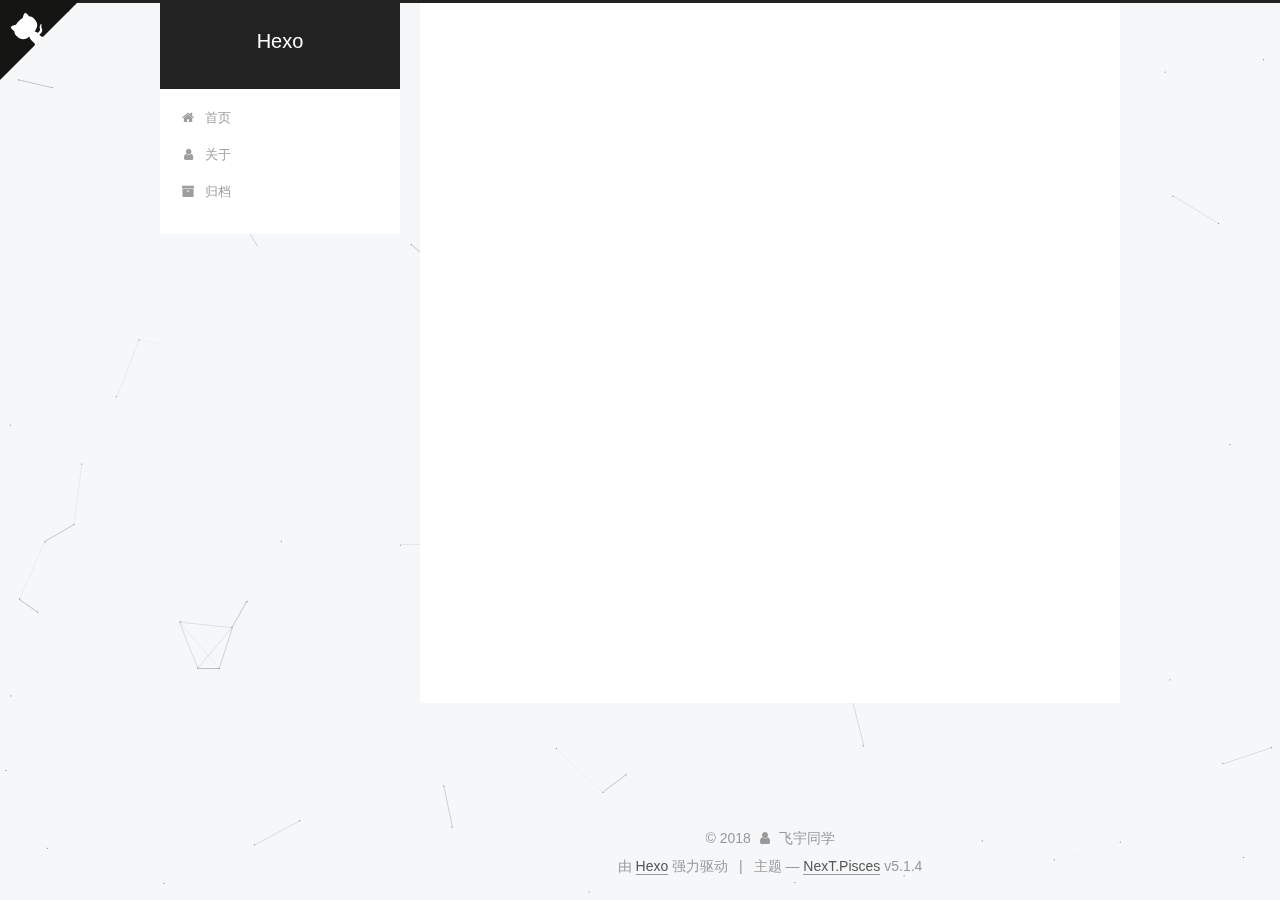
==== commit 343d4217: "Site updated: 2018-05-12 21:32:14" ====
--- a/about/index.html
+++ b/about/index.html
@@ -79,17 +79,17 @@
 
 
 
-<meta name="description" content="##About this place is where FeiYu writes stuffs">
+<meta name="description" content="this place is where FeiYu writes stuffs">
 <meta property="og:type" content="website">
 <meta property="og:title" content="about">
 <meta property="og:url" content="http://yoursite.com/about/index.html">
 <meta property="og:site_name" content="Hexo">
-<meta property="og:description" content="##About this place is where FeiYu writes stuffs">
+<meta property="og:description" content="this place is where FeiYu writes stuffs">
 <meta property="og:locale" content="zh-Hans">
-<meta property="og:updated_time" content="2018-05-12T12:16:21.886Z">
+<meta property="og:updated_time" content="2018-05-12T12:25:17.236Z">
 <meta name="twitter:card" content="summary">
 <meta name="twitter:title" content="about">
-<meta name="twitter:description" content="##About this place is where FeiYu writes stuffs">
+<meta name="twitter:description" content="this place is where FeiYu writes stuffs">
 
 
 
@@ -146,6 +146,9 @@
 
   <div class="container sidebar-position-left page-post-detail">
     <div class="headband"></div>
+	<!--Github start-->
+	<a href="https://your-url" class="github-corner" aria-label="View source on Github"><svg width="80" height="80" viewBox="0 0 250 250" style="fill:#151513; color:#fff; position: absolute; top: 0; border: 0; left: 0; transform: scale(-1, 1);" aria-hidden="true"><path d="M0,0 L115,115 L130,115 L142,142 L250,250 L250,0 Z"></path><path d="M128.3,109.0 C113.8,99.7 119.0,89.6 119.0,89.6 C122.0,82.7 120.5,78.6 120.5,78.6 C119.2,72.0 123.4,76.3 123.4,76.3 C127.3,80.9 125.5,87.3 125.5,87.3 C122.9,97.6 130.6,101.9 134.4,103.2" fill="currentColor" style="transform-origin: 130px 106px;" class="octo-arm"></path><path d="M115.0,115.0 C114.9,115.1 118.7,116.5 119.8,115.4 L133.7,101.6 C136.9,99.2 139.9,98.4 142.2,98.6 C133.8,88.0 127.5,74.4 143.8,58.0 C148.5,53.4 154.0,51.2 159.7,51.0 C160.3,49.4 163.2,43.6 171.4,40.1 C171.4,40.1 176.1,42.5 178.8,56.2 C183.1,58.6 187.2,61.8 190.9,65.4 C194.5,69.0 197.7,73.2 200.1,77.6 C213.8,80.2 216.3,84.9 216.3,84.9 C212.7,93.1 206.9,96.0 205.4,96.6 C205.1,102.4 203.0,107.8 198.3,112.5 C181.9,128.9 168.3,122.5 157.7,114.1 C157.9,116.9 156.7,120.9 152.7,124.9 L141.0,136.5 C139.8,137.7 141.6,141.9 141.8,141.8 Z" fill="currentColor" class="octo-body"></path></svg><style>.github-corner:hover .octo-arm{animation:octocat-wave 560ms ease-in-out}@keyframes octocat-wave{0%,100%{transform:rotate(0)}20%,60%{transform:rotate(-25deg)}40%,80%{transform:rotate(10deg)}}@media (max-width:500px){.github-corner:hover .octo-arm{animation:none}.github-corner .octo-arm{animation:octocat-wave 560ms ease-in-out}}</style></a>
+	<!--Github end-->
 
     <header id="header" class="header" itemscope itemtype="http://schema.org/WPHeader">
       <div class="header-inner"><div class="site-brand-wrapper">
@@ -247,8 +250,7 @@
       <div class="post-body">
         
         
-          <p>##About</p>
-<p>this place is where FeiYu writes stuffs</p>
+          <p>this place is where FeiYu writes stuffs</p>
 
         
       </div>
--- a/css/main.css
+++ b/css/main.css
@@ -1823,7 +1823,7 @@
   width: 4px;
   height: 4px;
   border-radius: 50%;
-  background: #ff2db9;
+  background: #ff5d57;
 }
 .links-of-blogroll {
   font-size: 13px;
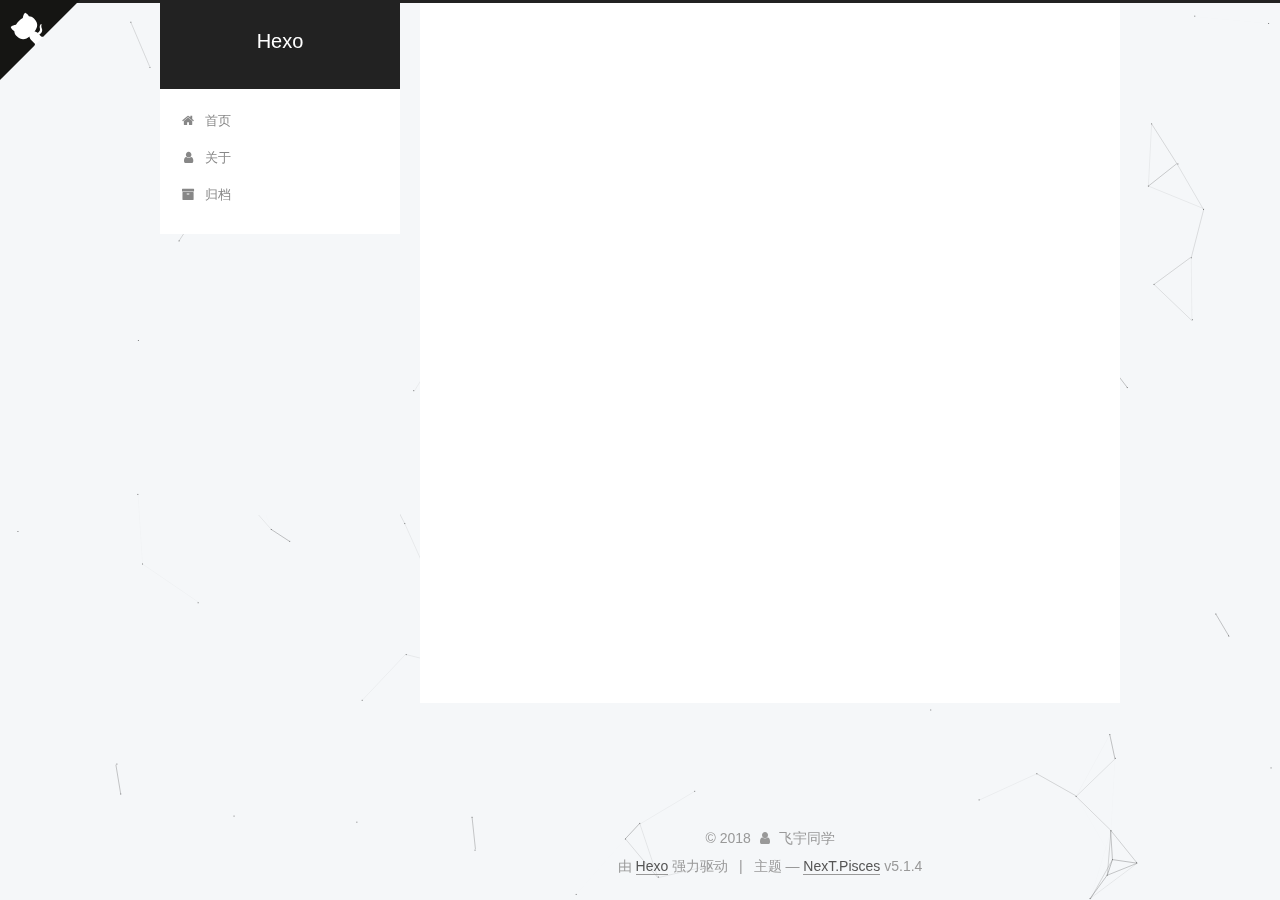
==== commit 343384ba: "Site updated: 2018-05-12 21:35:59" ====
--- a/about/index.html
+++ b/about/index.html
@@ -147,7 +147,7 @@
   <div class="container sidebar-position-left page-post-detail">
     <div class="headband"></div>
 	<!--Github start-->
-	<a href="https://your-url" class="github-corner" aria-label="View source on Github"><svg width="80" height="80" viewBox="0 0 250 250" style="fill:#151513; color:#fff; position: absolute; top: 0; border: 0; left: 0; transform: scale(-1, 1);" aria-hidden="true"><path d="M0,0 L115,115 L130,115 L142,142 L250,250 L250,0 Z"></path><path d="M128.3,109.0 C113.8,99.7 119.0,89.6 119.0,89.6 C122.0,82.7 120.5,78.6 120.5,78.6 C119.2,72.0 123.4,76.3 123.4,76.3 C127.3,80.9 125.5,87.3 125.5,87.3 C122.9,97.6 130.6,101.9 134.4,103.2" fill="currentColor" style="transform-origin: 130px 106px;" class="octo-arm"></path><path d="M115.0,115.0 C114.9,115.1 118.7,116.5 119.8,115.4 L133.7,101.6 C136.9,99.2 139.9,98.4 142.2,98.6 C133.8,88.0 127.5,74.4 143.8,58.0 C148.5,53.4 154.0,51.2 159.7,51.0 C160.3,49.4 163.2,43.6 171.4,40.1 C171.4,40.1 176.1,42.5 178.8,56.2 C183.1,58.6 187.2,61.8 190.9,65.4 C194.5,69.0 197.7,73.2 200.1,77.6 C213.8,80.2 216.3,84.9 216.3,84.9 C212.7,93.1 206.9,96.0 205.4,96.6 C205.1,102.4 203.0,107.8 198.3,112.5 C181.9,128.9 168.3,122.5 157.7,114.1 C157.9,116.9 156.7,120.9 152.7,124.9 L141.0,136.5 C139.8,137.7 141.6,141.9 141.8,141.8 Z" fill="currentColor" class="octo-body"></path></svg><style>.github-corner:hover .octo-arm{animation:octocat-wave 560ms ease-in-out}@keyframes octocat-wave{0%,100%{transform:rotate(0)}20%,60%{transform:rotate(-25deg)}40%,80%{transform:rotate(10deg)}}@media (max-width:500px){.github-corner:hover .octo-arm{animation:none}.github-corner .octo-arm{animation:octocat-wave 560ms ease-in-out}}</style></a>
+	<a href="https://github.com/fystudent/fystudent.github.io" class="github-corner" aria-label="View source on Github"><svg width="80" height="80" viewBox="0 0 250 250" style="fill:#151513; color:#fff; position: absolute; top: 0; border: 0; left: 0; transform: scale(-1, 1);" aria-hidden="true"><path d="M0,0 L115,115 L130,115 L142,142 L250,250 L250,0 Z"></path><path d="M128.3,109.0 C113.8,99.7 119.0,89.6 119.0,89.6 C122.0,82.7 120.5,78.6 120.5,78.6 C119.2,72.0 123.4,76.3 123.4,76.3 C127.3,80.9 125.5,87.3 125.5,87.3 C122.9,97.6 130.6,101.9 134.4,103.2" fill="currentColor" style="transform-origin: 130px 106px;" class="octo-arm"></path><path d="M115.0,115.0 C114.9,115.1 118.7,116.5 119.8,115.4 L133.7,101.6 C136.9,99.2 139.9,98.4 142.2,98.6 C133.8,88.0 127.5,74.4 143.8,58.0 C148.5,53.4 154.0,51.2 159.7,51.0 C160.3,49.4 163.2,43.6 171.4,40.1 C171.4,40.1 176.1,42.5 178.8,56.2 C183.1,58.6 187.2,61.8 190.9,65.4 C194.5,69.0 197.7,73.2 200.1,77.6 C213.8,80.2 216.3,84.9 216.3,84.9 C212.7,93.1 206.9,96.0 205.4,96.6 C205.1,102.4 203.0,107.8 198.3,112.5 C181.9,128.9 168.3,122.5 157.7,114.1 C157.9,116.9 156.7,120.9 152.7,124.9 L141.0,136.5 C139.8,137.7 141.6,141.9 141.8,141.8 Z" fill="currentColor" class="octo-body"></path></svg><style>.github-corner:hover .octo-arm{animation:octocat-wave 560ms ease-in-out}@keyframes octocat-wave{0%,100%{transform:rotate(0)}20%,60%{transform:rotate(-25deg)}40%,80%{transform:rotate(10deg)}}@media (max-width:500px){.github-corner:hover .octo-arm{animation:none}.github-corner .octo-arm{animation:octocat-wave 560ms ease-in-out}}</style></a>
 	<!--Github end-->
 
     <header id="header" class="header" itemscope itemtype="http://schema.org/WPHeader">
--- a/css/main.css
+++ b/css/main.css
@@ -1823,7 +1823,7 @@
   width: 4px;
   height: 4px;
   border-radius: 50%;
-  background: #ff5d57;
+  background: #ffcdff;
 }
 .links-of-blogroll {
   font-size: 13px;
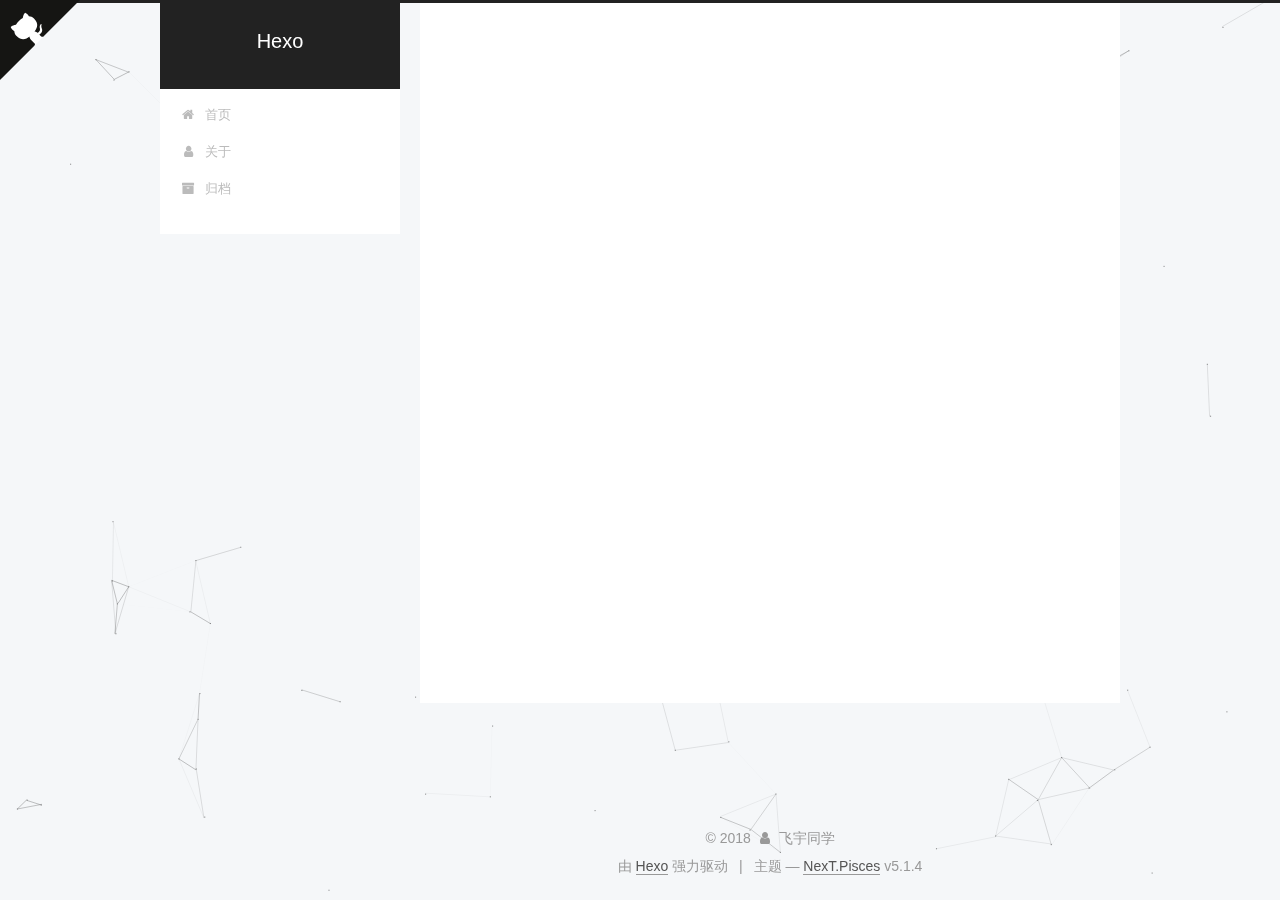
==== commit 081502bb: "Site updated: 2018-05-12 21:41:09" ====
--- a/about/index.html
+++ b/about/index.html
@@ -555,3 +555,5 @@
 
 </body>
 </html>
+<!-- 页面点击小红心 -->
+<script type="text/javascript" src="/js/src/love.js"></script>--- a/css/main.css
+++ b/css/main.css
@@ -1823,7 +1823,7 @@
   width: 4px;
   height: 4px;
   border-radius: 50%;
-  background: #ffcdff;
+  background: #78f917;
 }
 .links-of-blogroll {
   font-size: 13px;
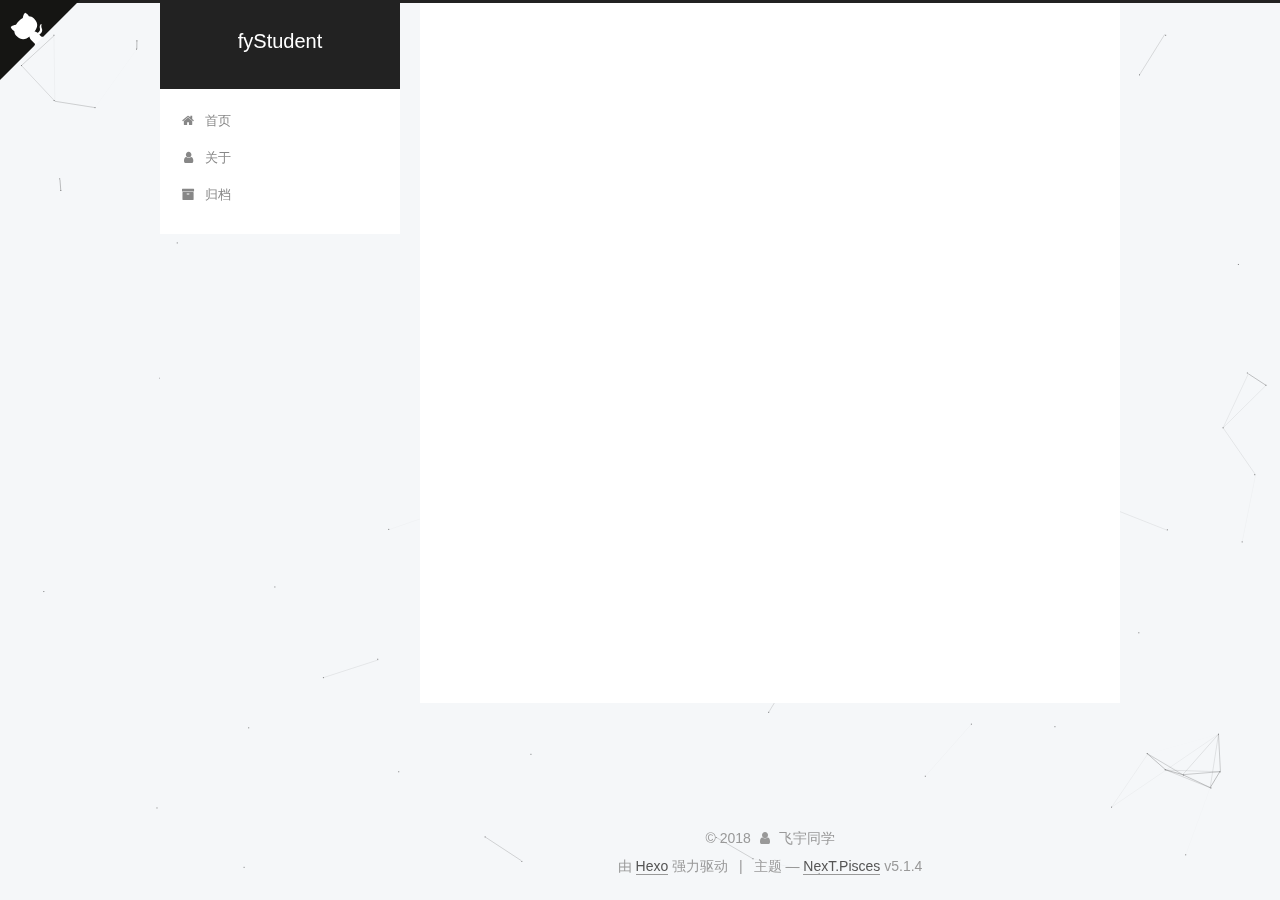
==== commit 4d00d8e4: "Site updated: 2018-05-12 21:50:44" ====
--- a/about/index.html
+++ b/about/index.html
@@ -83,7 +83,7 @@
 <meta property="og:type" content="website">
 <meta property="og:title" content="about">
 <meta property="og:url" content="http://yoursite.com/about/index.html">
-<meta property="og:site_name" content="Hexo">
+<meta property="og:site_name" content="fyStudent">
 <meta property="og:description" content="this place is where FeiYu writes stuffs">
 <meta property="og:locale" content="zh-Hans">
 <meta property="og:updated_time" content="2018-05-12T12:25:17.236Z">
@@ -125,7 +125,7 @@
 
 
 
-  <title>about | Hexo</title>
+  <title>about | fyStudent</title>
   
 
 
@@ -158,7 +158,7 @@
     <div class="custom-logo-site-title">
       <a href="/"  class="brand" rel="start">
         <span class="logo-line-before"><i></i></span>
-        <span class="site-title">Hexo</span>
+        <span class="site-title">fyStudent</span>
         <span class="logo-line-after"><i></i></span>
       </a>
     </div>
--- a/css/main.css
+++ b/css/main.css
@@ -1823,7 +1823,7 @@
   width: 4px;
   height: 4px;
   border-radius: 50%;
-  background: #78f917;
+  background: #cdd961;
 }
 .links-of-blogroll {
   font-size: 13px;
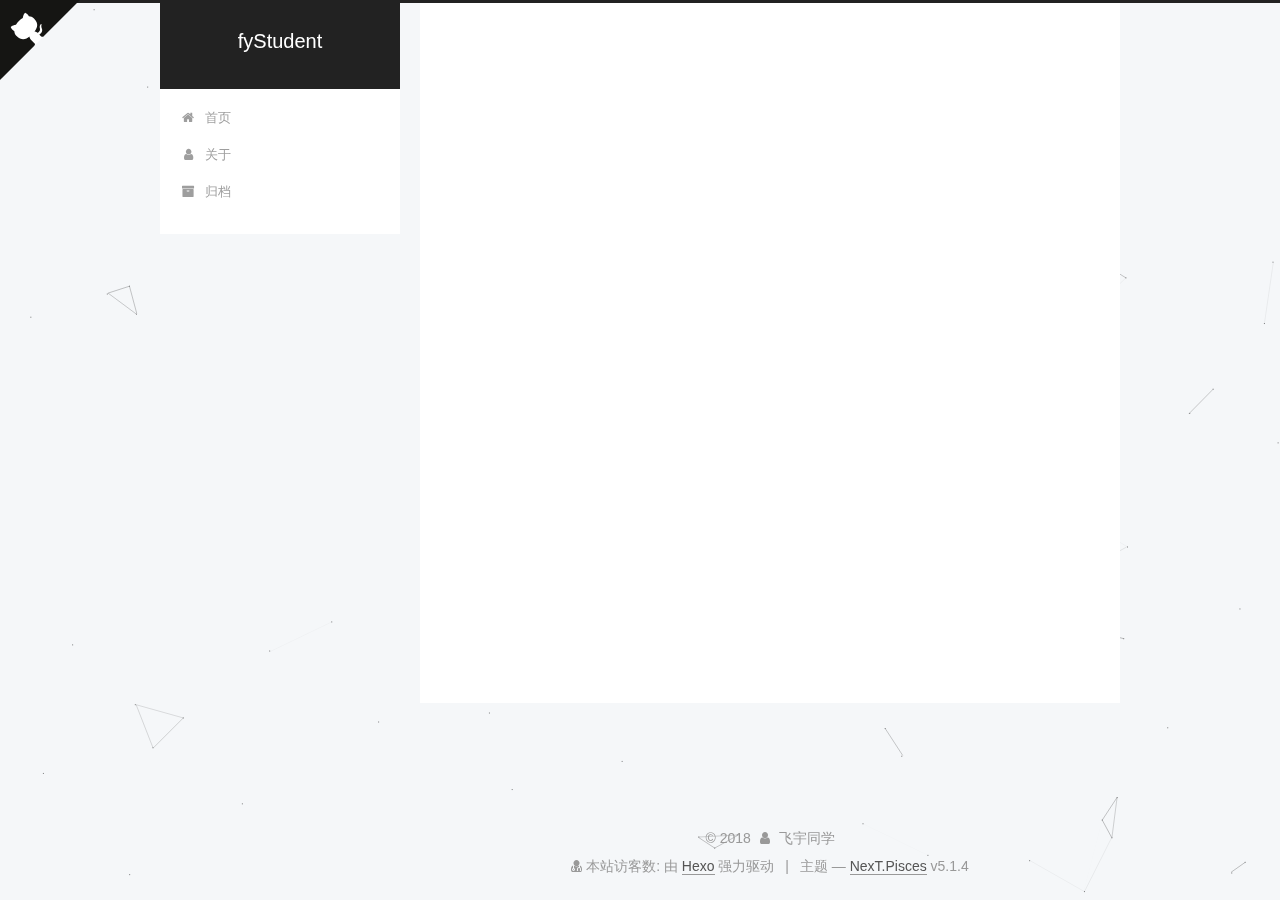
==== commit 8c9e50f7: "Site updated: 2018-05-14 09:09:21" ====
--- a/about/index.html
+++ b/about/index.html
@@ -56,7 +56,7 @@
   <link rel="apple-touch-icon" sizes="180x180" href="/images/apple-touch-icon-next.png?v=5.1.4">
 
 
-  <link rel="icon" type="image/png" sizes="32x32" href="/images/favicon-32x32-next.png?v=5.1.4">
+  <link rel="icon" type="image/png" sizes="32x32" href="/images/favicon-32x32-smart.png?v=5.1.4">
 
 
   <link rel="icon" type="image/png" sizes="16x16" href="/images/favicon-16x16-next.png?v=5.1.4">
@@ -354,7 +354,12 @@
 
     <footer id="footer" class="footer">
       <div class="footer-inner">
-        <div class="copyright">&copy; <span itemprop="copyrightYear">2018</span>
+        
+<script async src="https://dn-lbstatics.qbox.me/busuanzi/2.3/busuanzi.pure.mini.js"></script>
+
+
+
+<div class="copyright">&copy; <span itemprop="copyrightYear">2018</span>
   <span class="with-love">
     <i class="fa fa-user"></i>
   </span>
@@ -362,6 +367,16 @@
 
   
 </div>
+
+
+
+  <div class="powered-by">
+  <i class="fa fa-user-md"></i>
+  <span id="busuanzi_container_site_uv">
+        本站访客数:<span id="busuanzi_value_site_uv"></span>
+   </span>
+   </div>
+
 
 
   <div class="powered-by">由 <a class="theme-link" target="_blank" href="https://hexo.io">Hexo</a> 强力驱动</div>
--- a/css/main.css
+++ b/css/main.css
@@ -487,8 +487,8 @@
   margin: 20px 0;
   padding: 0;
   font-size: 13px;
-  color: #4d4d4c;
-  background: #f7f7f7;
+  color: #c5c8c6;
+  background: #1d1f21;
   line-height: 1.6;
 }
 pre,
@@ -508,7 +508,7 @@
 }
 pre code {
   padding: 0;
-  color: #4d4d4c;
+  color: #c5c8c6;
   background: none;
   text-shadow: none;
 }
@@ -531,7 +531,7 @@
 }
 .highlight figcaption {
   font-size: 1em;
-  color: #4d4d4c;
+  color: #c5c8c6;
   line-height: 1em;
   margin-bottom: 1em;
 }
@@ -545,23 +545,23 @@
 }
 .highlight figcaption a {
   float: right;
-  color: #4d4d4c;
+  color: #c5c8c6;
 }
 .highlight figcaption a:hover {
-  border-bottom-color: #4d4d4c;
+  border-bottom-color: #c5c8c6;
 }
 .highlight .gutter pre {
   padding-left: 10px;
   padding-right: 10px;
-  color: #869194;
+  color: #888f96;
   text-align: right;
-  background-color: #eff2f3;
+  background-color: #000;
 }
 .highlight .code pre {
   width: 100%;
   padding-left: 10px;
   padding-right: 10px;
-  background-color: #f7f7f7;
+  background-color: #1d1f21;
 }
 .highlight .line {
   height: 20px;
@@ -579,16 +579,16 @@
   border: none;
 }
 pre .deletion {
-  background: #fdd;
+  background: #008000;
 }
 pre .addition {
-  background: #dfd;
+  background: #800000;
 }
 pre .meta {
-  color: #8959a8;
+  color: #b294bb;
 }
 pre .comment {
-  color: #8e908c;
+  color: #969896;
 }
 pre .variable,
 pre .attribute,
@@ -602,7 +602,7 @@
 pre .css .id,
 pre .css .class,
 pre .css .pseudo {
-  color: #c82829;
+  color: #c66;
 }
 pre .number,
 pre .preprocessor,
@@ -611,7 +611,7 @@
 pre .params,
 pre .constant,
 pre .command {
-  color: #f5871f;
+  color: #de935f;
 }
 pre .ruby .class .title,
 pre .css .rules .attribute,
@@ -624,11 +624,11 @@
 pre .special,
 pre .number,
 pre .formula {
-  color: #718c00;
+  color: #b5bd68;
 }
 pre .title,
 pre .css .hexcolor {
-  color: #3e999f;
+  color: #8abeb7;
 }
 pre .function,
 pre .python .decorator,
@@ -638,11 +638,11 @@
 pre .perl .sub,
 pre .javascript .title,
 pre .coffeescript .title {
-  color: #4271ae;
+  color: #81a2be;
 }
 pre .keyword,
 pre .javascript .function {
-  color: #8959a8;
+  color: #b294bb;
 }
 .full-image.full-image.full-image.full-image {
   border: none;
@@ -1823,7 +1823,7 @@
   width: 4px;
   height: 4px;
   border-radius: 50%;
-  background: #cdd961;
+  background: #ffaccf;
 }
 .links-of-blogroll {
   font-size: 13px;
@@ -2991,3 +2991,10 @@
     text-align: justify;
   }
 }
+.post {
+  margin-top: 60px;
+  margin-bottom: 60px;
+  padding: 25px;
+  -webkit-box-shadow: 0 0 5px rgba(202,203,203,0.5);
+  -moz-box-shadow: 0 0 5px rgba(202,203,204,0.5);
+}
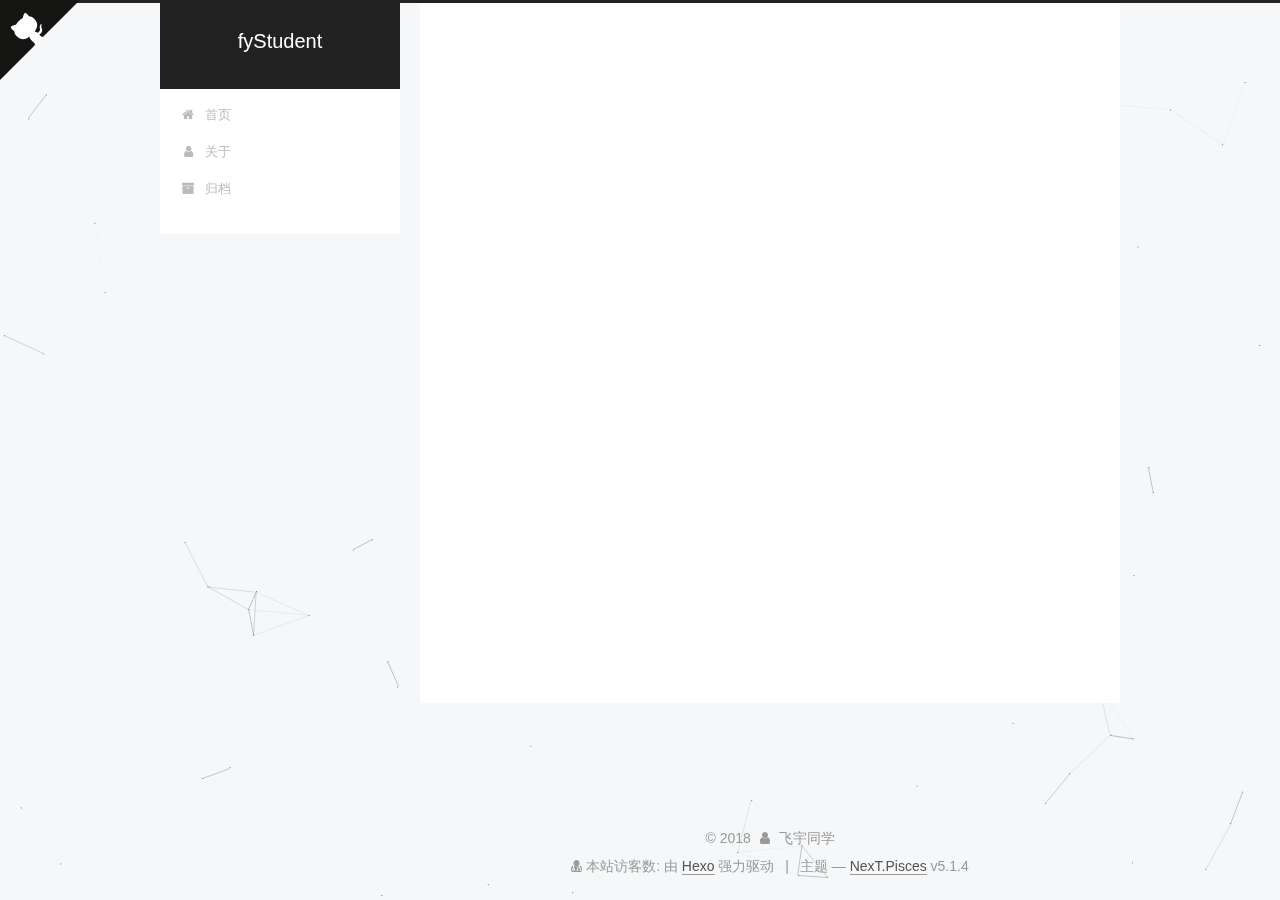
==== commit a9cf803e: "Site updated: 2018-06-18 21:09:11" ====
--- a/about/index.html
+++ b/about/index.html
@@ -313,7 +313,7 @@
               
                 <a href="/archives/">
               
-                  <span class="site-state-item-count">2</span>
+                  <span class="site-state-item-count">5</span>
                   <span class="site-state-item-name">日志</span>
                 </a>
               </div>
--- a/css/main.css
+++ b/css/main.css
@@ -1823,7 +1823,7 @@
   width: 4px;
   height: 4px;
   border-radius: 50%;
-  background: #ffaccf;
+  background: #ff55a1;
 }
 .links-of-blogroll {
   font-size: 13px;
